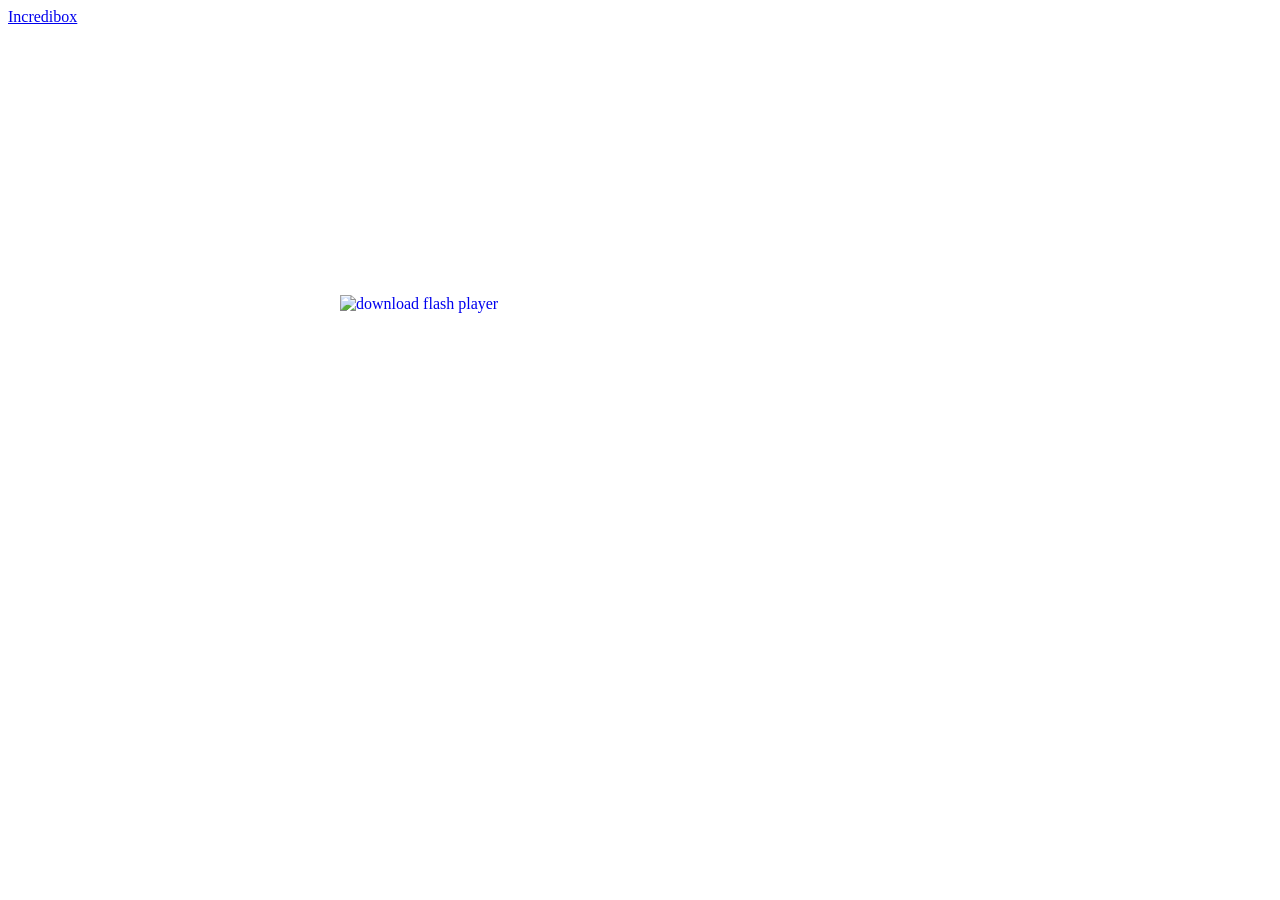
==== v0/index.html @ b1606c8a "Update index.html" ====
<!DOCTYPE html>
<html lang="en">
   <head>
      <meta charset="UTF-8">
      <title>Incredibox - "The original" 2009</title>
      <meta name="description" content="&quot;The original&quot; is the first version of the Flash game Incredibox released in 2009. This version got a FWA (Favourite Website Awards recognising the very best in cutting edge website design).">
      <meta name="author" content="So Far So Good">
      <meta name="copyright" content="http://www.sofarsogood.fr">
      <!--  + + + + + + + + + + + + + + + + + + +   POWERED by INCREDIBOX   + + + + + + + + + + + + + + + + + + + + + +
         + + + + + + + + + + + + + + + + + + + + +  Incredibox © So Far So Good  + + + + + + + + + + + + + + + + + + + + +
         + + + + + + + + + + + + + + + + + + + + +   http://www.sofarsogood.fr   + + + + + + + + + + + + + + + + + + + + +
         
         
                                                     DMMMMMMMMMMMMMMMMMMMMM~  .                        
                                               . 8MMMMMMMMMMMMMMMMMMMMMMMMMMMMMM,                      
                                           . .DMMMMMMMMMMMMMMMMMMMMMMMMMMMMMMMMMMMM$                   
                                           .MMMMMMMMMMMMMMMMMMMMMMMMMMMMMMMMMMMMMMMMMD                 
                                          NMMMMMMMMMMMMMMMMMMMMMMMMMMMMMMMMMMMMMMMMMMMM~               
                                        :MMMMMMMMMMMMMMMMMMMMMMMMMMMMMMMMMMMMMMMMMMMMMMMM.             
                                       MMMMMMMMMMMMMMMMMMMMMMMMMMMMMMMMMMMMMMMMMMMMMMMMMMM             
                                      MMMMMMMMMMMMMMMMMMMMMMMMMMMMMMMMMMMMMMMMMMMMMMMMMMMMM .          
                                     MMMMMMMMMMMMMMMMMMMMMMMMMMMMMMMMMMMMMMMMMMMMMMMMMMMMMMM           
                                  . MMMMMMMMMMMMMMMMMMMMMMMMMMMMMMMMMMMMMMMMMMMMMMMMMMMMMMMMM .        
                                  .7MMMMMMMMMMMMMMMMMMMMMMMMMMMMMMMMMMMMMMMMMMMMMMMMMMMMMMMMM          
                                   MMMMMMMMMMMMMMMMMMMMMMMMMMMMMMMMMMMMMMMMMMMMMMMMMMMMMMMMMMM.        
                                 .MMMMMMMMMMMMMMMMMMMMMMMMMMMMMMMMMMMMMMMMMMMMMMMMMMMMMMMMMMMM7        
                                 .MMMMMMMMMMMMMMMMMMMMMMMMMMMMMMMMMMMMMMMMMMMMMMMMMMMMMMMMMMMMM        
                                .MMMMMMMMMMMMMMMMMMMMMMMMMMMMMMMMMMMMMMMMMMMMMMMMMMMMMMMMMMMMMM        
                               ..MMMMMMMMMMMMMMMMMMMMMMMMMMMMMMMMMMMMMMMMMMMMMMMMMMMMMMMMMMMMMM~.      
                                .MMMMMMMMMMMMMMMMMMMMMMMMMMMMMMMMMMMMMMMMMMMMMMMMMN    MMMMMMMMM       
                               .ZMMMMMMMMMMMMMMMMMMMMMMMMMMMMMMMMM=MMMMMMMMMMMMO. ..  .MMMMMMMMM       
                                MMMMMMMMMMMMMMMMMMMMMMMMMMMMMMM+. MMMMMMMMMM           MMMMMMMMM       
                               .MMMMMMMMMMMMMMMMMMMMMMMMMMMN    MMMMMMMD .            .MMMMMMMMM       
                                MMMMMMMMMMMMMMMMMMMMMMMM7   ...MMMM? . .  .           .MMMMMMMMM,      
                               .MMMMMMMMMMMMMMMMMMMN.. .      . . .                    MMMMMMMMMM      
                             . DMMMMMMMMMMMMMD..                     .   ...    .      MMMMMMMMMM      
                             :MMMMMMMMMMM=          . .   . .      $MMMMMMMMMMMMM~.    MMMMMMMMMMD     
                            8MMMMMMMMMMMM            ,+ODNDZI      NMMMMMMMMMNNMMMMMMN MMMMMMMMMMM     
                         .,MMD,MMMMMMMMMM       ZMMMMMMMMMMMM      MM?.  ....         .MMMMMMMMMMM$    
                              .MMMMMMMMMM.   ,MMMMMMMMMMD=OMM          :MMMMMMMD  .    MMMMMMMMMMMM.   
                              .MMMMMM MMMMMMMO~M7 ..   . DM..        MM.  . ..  DM.    MMM DMMMMMMMO   
                             .OMMMMM: .MM ...M$.       .   M:      .M .        . .M?   MM...MMMMMMMM~  
                             .MMMMMM= NMM   MN.           ..M      M.             .M  .MMZ  MMMM ?MMM  
                            ..MMMMMMM .?M.  M . .      ...   N. . 7,    .  .   ..  :D  MN..OMMMM  .DMN.
                             MMMMMMMM 8 M.  MMMMMMMMMMMMMMMMMM . .MMMMMMMMMMMMMMMMMMM  M:7 MMMMM+  ....
                            :MMMMMMMMO. MI. MI..?MMMMMMM ..7MM .. MM.  NMMMMMMM...8M. .M  :MMMMMM      
                         ..=MMMMMMMMMM  ~M  OM.  ZMMMMM    M8M=   NMN. .MMMMMM.. +M   MDI.MMMMMMM.     
                         ..MMMMMMMMMMMD.,MZ .OM . ....   .MD MO . DDMZ  .    .  ,MZ   M$ ?MMMMMMM      
                         :MMMMMMMMMMMMMM MM    MM?.    ?MM.  MM  .M?.DMM..  . OMM....IM.8MMMMMMMM.     
                       .MMMM, MMMMMMMMMMMNM?   .. 8MMMD...  .$M.. M. .. ?MMMMD .     MMMMMMMMMMMM..    
                           .IMMMMMMMMMMMMMMM                 :M   M                 MMMMMMMMMMMMM.     
                          ,MMMMMMMMMMMMMMMMM                ..M. .M.                MMMMMMMMMMMMM      
                        ?MMMMMM7  +MMMMMMMMM                . M   M                .MMMMMMMMMMMM?      
                                   MMMMMMMMM                  M   M                ZMMMMMMMMMMMM.      
                                   MMMMMMMMM                  M   M               .MMMMMMMMMMMMM       
                                  .+MMMMMMMM                 .M   M               .MMMMMMMMMMMM        
                                    MMMMMMMM                OZM...M.               MMMMMMMMMMMM..      
                                    $MMMMMMM .              M M  .MN               MMMMMMMMMMM         
                                    .MMMMMMM,.              I7M. .MM               MMMMMMMMMM .        
                                      MMMMMMM .   ,NMMMMMMMMMMM:  MMMMM8          8MMMMMMMMM=          
                                      ,MMMMMMMMMMN, .       . MZ..M. ..$MMM:  . ..MMMMMMM MM.          
                                       DMMMMMM8MMMMMM8+       .M .N.  ..  +MMM=..MMMMMMM8 M..          
                                         M?MMMM..     :DMMMMMMDM. N8MMMMMMMMMMMMMMMM.MM....            
                                             MMMN            ?MMMMMM8.   . .  .MMMD.~Z .               
                                               ~MM                          ..MM:                      
                                               ..ZMM                        MM8  .                     
                                                 . MMM . .             ..=MMM                          
                                                    NMMMM:..... .. . .ZMMMM7                           
                                                   . 8MMMMMMMM8ZODMMMMMMMM...                          
                                                     ..MM. 8MMMMMMMMI.MM+.                             
                                                        IMM . ...   MMI..                              
                                                          IMM8.  ZMMO..                                
                                                            ,MMMMM: .
         
         
         + + + + + + + + + + + + + + + + + + + + + + + + + + + + + + + + + + + + + + + + + + + + + + + + + + + + + + + + +
         + + + + + + + + + + + + + + + + + + + + + + + + + + + + + + + + + + + + + + + + + + + + + + + + + + + + + + + + +
         + + + + + + + + + + + + + + + + + + + + + + + + + + + + + + + + + + + + + + + + + + + + + + + + + + + + + + + -->
      <meta property="og:title" content="INCREDIBOX V1 - &quot;The original&quot;">
      <meta property="og:description" content="The first version of Incredibox created in 2009. Pump it up and chill!">
      <meta property="og:type" content="website">
      <meta property="og:image" content="https://www.incredibox.com/img/share/fb-incredibox-v0.jpg">
      <link href="favicon.ico" type="image/ico" rel="icon">
      <link href="../css/index.css" rel="stylesheet">
      <link href="https://fonts.googleapis.com/css?family=Allan" rel="stylesheet" type="text/css">
      <link href="https://fonts.googleapis.com/css?family=Roboto:100,300,400,700" rel="stylesheet" type="text/css">
      <script type="text/javascript" src="../js/jquery-1.11.1.min.js"></script>
      <!--[if lt IE 10]><script type="text/javascript" src="../js/jquery.placeholder.js"></script><![endif]-->
      <script type="text/javascript" src="../js/TweenMax.min.js"></script>
      <script type="text/javascript" src="../js/easing/EasePack.min.js"></script>
      <script type="text/javascript" src="../js/swfobject.js"></script>
      <script type="text/javascript" src="../js/index.js"></script>
      <script type="text/javascript" src="../js/blockad.js"></script>
	  <style type="text/css">
		.image {
			margin:0;
			padding:0;
			width:600px;
			height:400px;
			left: 50%;
			top: 55%;
			position:absolute;
			margin-left:-300px;
			margin-top:-200px;
			min-width:0px;
			min-height:0px;
		}
		</style>
      <script type="text/javascript">
         var flashversion = "9.0.0";
         var domain = "https://www.incredibox.com/";
         var versionIE = 0;
         
         $(document).ready(function() {
         	if(swfobject.hasFlashPlayerVersion(flashversion)){
         		var flashvars = {};
         		var params = {};
         		params.bgcolor = "#FFFFFF";
         		params.menu = "false";
         		params.quality = "best";
         		params.salign = "T";
         		params.scale = "noscale";
         		params.wmode = "opaque";
         		params.allowfullscreen = "false";
         		params.allowscriptaccess = "always";
         		var attributes = {};
         		swfobject.embedSWF("https://raw.githubusercontent.com/Joalor64GH/Incredibox-Flash/main/v0/index.swf", "flashcontent", "100%", "100%", flashversion, "", flashvars, params, attributes, embedFlashOk)
         	}else{
         		$(".info").show();
         	}
         	init();
         });
         function embedFlashOk(e){
         	// trace(e.success);
         }
      </script>
   </head>
   <body>
      <noscript>
         <script src="https://unpkg.com/@ruffle-rs/ruffle"></script>
         <div id="info-js"> <p>You have to enable JavaScript in your browser settings to access this website</p></div>
      </noscript>
      <div id="bbox">
         <div id="bbox-fd"></div>
         <div id="bbox-body">
            <div id="bbox-click"></div>
         </div>
      </div>
      <!-- ____________________________________________________ -->
      <!-- _____________________________________________ HEADER -->			
      <div id="menu">
         <!-- _____________________________ MENU -->
         <div id="hd-left">
            <a href="../index.html" id="bt1" class="lien"> <div class="title">Incredibox</div> <div class="picto"></div></a>
            <div class="clear"></div>
         </div>
      </div>
      <!-- _____________________________________________________ -->
      <!-- _____________________________________________ CONTENT -->
      <div id="wrap" class="game v0">
        <!-- _____________________________________________ FLASH APP V3 -->
        <div id="flashcontent">
			<a href="http://get.adobe.com/en/flashplayer/" target="_blank"><img class="image" src="need_flash9.png" width="600" height="400" alt="download flash player" border="no"></a>
		</div>
      </div>
   </body>
</html>
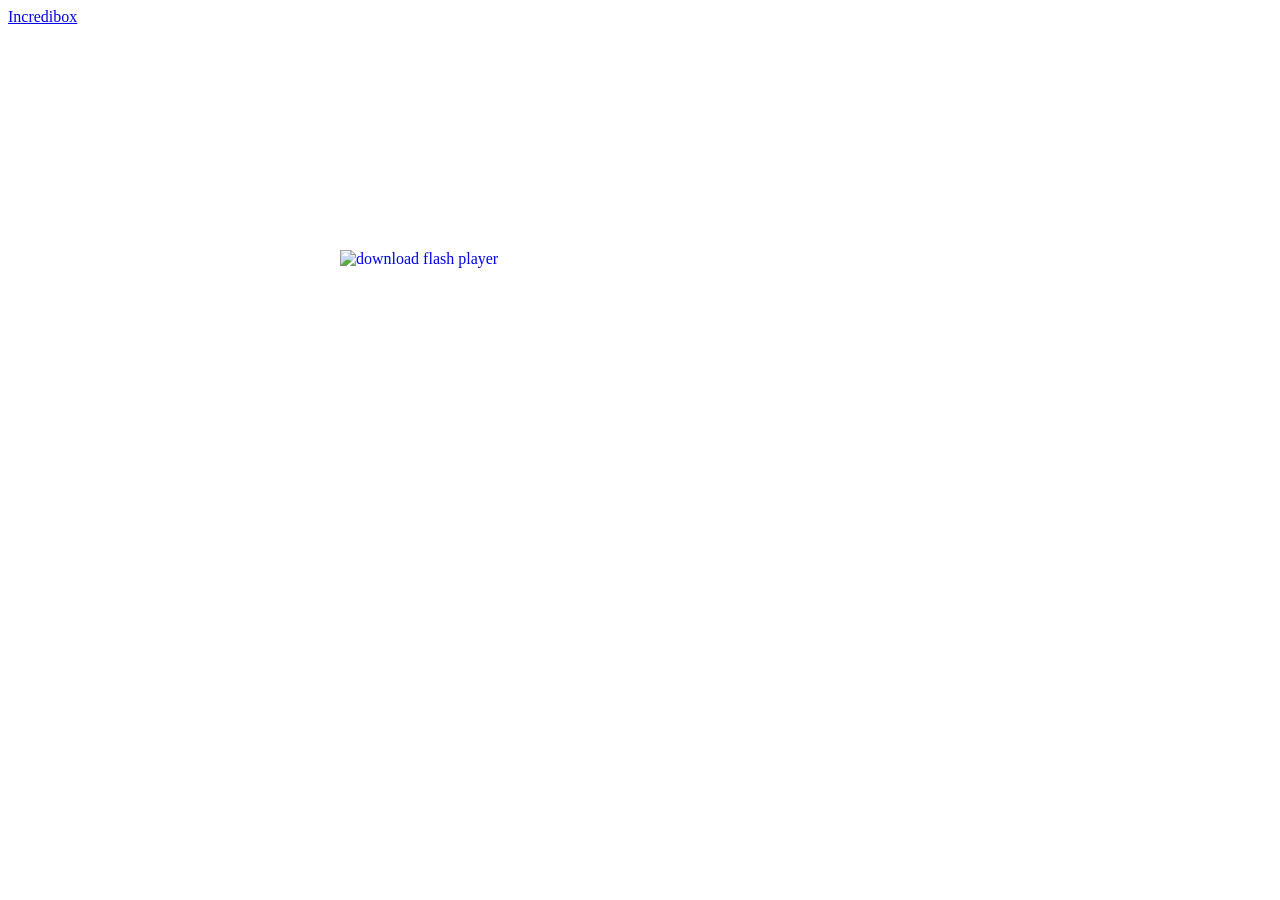
==== commit 9b33844a: "Update index.html" ====
--- a/v0/index.html
+++ b/v0/index.html
@@ -98,7 +98,7 @@
 			width:600px;
 			height:400px;
 			left: 50%;
-			top: 55%;
+			top: 50%;
 			position:absolute;
 			margin-left:-300px;
 			margin-top:-200px;
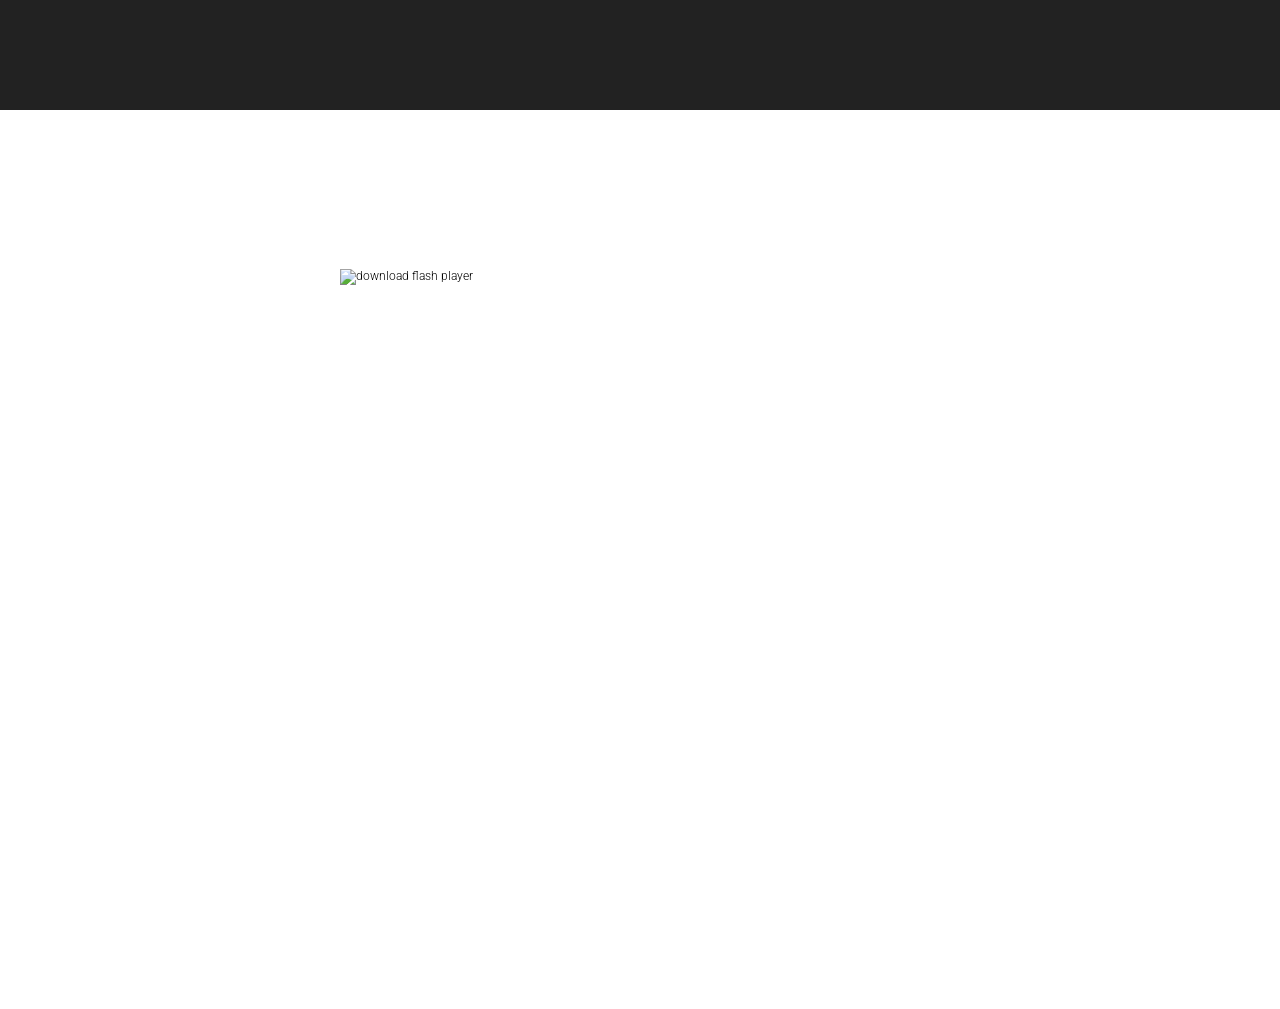
==== commit a4f91b04: "format all files" ====
--- a/v0/index.html
+++ b/v0/index.html
@@ -1,12 +1,12 @@
 <!DOCTYPE html>
 <html lang="en">
-   <head>
-      <meta charset="UTF-8">
-      <title>Incredibox - "The original" 2009</title>
-      <meta name="description" content="&quot;The original&quot; is the first version of the Flash game Incredibox released in 2009. This version got a FWA (Favourite Website Awards recognising the very best in cutting edge website design).">
-      <meta name="author" content="So Far So Good">
-      <meta name="copyright" content="http://www.sofarsogood.fr">
-      <!--  + + + + + + + + + + + + + + + + + + +   POWERED by INCREDIBOX   + + + + + + + + + + + + + + + + + + + + + +
+    <head>
+        <meta charset="UTF-8" />
+        <title>Incredibox - "The original" 2009</title>
+        <meta name="description" content='"The original" is the first version of the Flash game Incredibox released in 2009. This version got a FWA (Favourite Website Awards recognising the very best in cutting edge website design).' />
+        <meta name="author" content="So Far So Good" />
+        <meta name="copyright" content="http://www.sofarsogood.fr" />
+        <!--  + + + + + + + + + + + + + + + + + + +   POWERED by INCREDIBOX   + + + + + + + + + + + + + + + + + + + + + +
          + + + + + + + + + + + + + + + + + + + + +  Incredibox © So Far So Good  + + + + + + + + + + + + + + + + + + + + +
          + + + + + + + + + + + + + + + + + + + + +   http://www.sofarsogood.fr   + + + + + + + + + + + + + + + + + + + + +
          
@@ -76,92 +76,95 @@
          + + + + + + + + + + + + + + + + + + + + + + + + + + + + + + + + + + + + + + + + + + + + + + + + + + + + + + + + +
          + + + + + + + + + + + + + + + + + + + + + + + + + + + + + + + + + + + + + + + + + + + + + + + + + + + + + + + + +
          + + + + + + + + + + + + + + + + + + + + + + + + + + + + + + + + + + + + + + + + + + + + + + + + + + + + + + + -->
-      <meta property="og:title" content="INCREDIBOX V1 - &quot;The original&quot;">
-      <meta property="og:description" content="The first version of Incredibox created in 2009. Pump it up and chill!">
-      <meta property="og:type" content="website">
-      <meta property="og:image" content="https://www.incredibox.com/img/share/fb-incredibox-v0.jpg">
-      <link href="favicon.ico" type="image/ico" rel="icon">
-      <link href="../css/index.css" rel="stylesheet">
-      <link href="https://fonts.googleapis.com/css?family=Allan" rel="stylesheet" type="text/css">
-      <link href="https://fonts.googleapis.com/css?family=Roboto:100,300,400,700" rel="stylesheet" type="text/css">
-      <script type="text/javascript" src="../js/jquery-1.11.1.min.js"></script>
-      <!--[if lt IE 10]><script type="text/javascript" src="../js/jquery.placeholder.js"></script><![endif]-->
-      <script type="text/javascript" src="../js/TweenMax.min.js"></script>
-      <script type="text/javascript" src="../js/easing/EasePack.min.js"></script>
-      <script type="text/javascript" src="../js/swfobject.js"></script>
-      <script type="text/javascript" src="../js/index.js"></script>
-      <script type="text/javascript" src="../js/blockad.js"></script>
-	  <style type="text/css">
-		.image {
-			margin:0;
-			padding:0;
-			width:600px;
-			height:400px;
-			left: 50%;
-			top: 50%;
-			position:absolute;
-			margin-left:-300px;
-			margin-top:-200px;
-			min-width:0px;
-			min-height:0px;
-		}
-		</style>
-      <script type="text/javascript">
-         var flashversion = "9.0.0";
-         var domain = "https://www.incredibox.com/";
-         var versionIE = 0;
-         
-         $(document).ready(function() {
-         	if(swfobject.hasFlashPlayerVersion(flashversion)){
-         		var flashvars = {};
-         		var params = {};
-         		params.bgcolor = "#FFFFFF";
-         		params.menu = "false";
-         		params.quality = "best";
-         		params.salign = "T";
-         		params.scale = "noscale";
-         		params.wmode = "opaque";
-         		params.allowfullscreen = "false";
-         		params.allowscriptaccess = "always";
-         		var attributes = {};
-         		swfobject.embedSWF("https://raw.githubusercontent.com/Joalor64GH/Incredibox-Flash/main/v0/index.swf", "flashcontent", "100%", "100%", flashversion, "", flashvars, params, attributes, embedFlashOk)
-         	}else{
-         		$(".info").show();
-         	}
-         	init();
-         });
-         function embedFlashOk(e){
-         	// trace(e.success);
-         }
-      </script>
-   </head>
-   <body>
-      <noscript>
-         <script src="https://unpkg.com/@ruffle-rs/ruffle"></script>
-         <div id="info-js"> <p>You have to enable JavaScript in your browser settings to access this website</p></div>
-      </noscript>
-      <div id="bbox">
-         <div id="bbox-fd"></div>
-         <div id="bbox-body">
-            <div id="bbox-click"></div>
-         </div>
-      </div>
-      <!-- ____________________________________________________ -->
-      <!-- _____________________________________________ HEADER -->			
-      <div id="menu">
-         <!-- _____________________________ MENU -->
-         <div id="hd-left">
-            <a href="../index.html" id="bt1" class="lien"> <div class="title">Incredibox</div> <div class="picto"></div></a>
-            <div class="clear"></div>
-         </div>
-      </div>
-      <!-- _____________________________________________________ -->
-      <!-- _____________________________________________ CONTENT -->
-      <div id="wrap" class="game v0">
-        <!-- _____________________________________________ FLASH APP V3 -->
-        <div id="flashcontent">
-			<a href="http://get.adobe.com/en/flashplayer/" target="_blank"><img class="image" src="need_flash9.png" width="600" height="400" alt="download flash player" border="no"></a>
-		</div>
-      </div>
-   </body>
+        <meta property="og:title" content='INCREDIBOX V1 - "The original"' />
+        <meta property="og:description" content="The first version of Incredibox created in 2009. Pump it up and chill!" />
+        <meta property="og:type" content="website" />
+        <meta property="og:image" content="https://www.incredibox.com/img/share/fb-incredibox-v0.jpg" />
+        <link href="favicon.ico" type="image/ico" rel="icon" />
+        <link href="../css/index.css" rel="stylesheet" />
+        <link href="https://fonts.googleapis.com/css?family=Allan" rel="stylesheet" type="text/css" />
+        <link href="https://fonts.googleapis.com/css?family=Roboto:100,300,400,700" rel="stylesheet" type="text/css" />
+        <script type="text/javascript" src="../js/jquery-1.11.1.min.js"></script>
+        <!--[if lt IE 10]><script type="text/javascript" src="../js/jquery.placeholder.js"></script><![endif]-->
+        <script type="text/javascript" src="../js/TweenMax.min.js"></script>
+        <script type="text/javascript" src="../js/easing/EasePack.min.js"></script>
+        <script type="text/javascript" src="../js/swfobject.js"></script>
+        <script type="text/javascript" src="../js/index.js"></script>
+        <script type="text/javascript" src="../js/blockad.js"></script>
+        <style type="text/css">
+            .image {
+                margin: 0;
+                padding: 0;
+                width: 600px;
+                height: 400px;
+                left: 50%;
+                top: 40%;
+                position: absolute;
+                margin-left: -300px;
+                margin-top: -200px;
+                min-width: 0px;
+                min-height: 0px;
+            }
+        </style>
+        <script type="text/javascript">
+            var flashversion = "9.0.0";
+            var domain = "https://www.incredibox.com/";
+            var versionIE = 0;
+
+            $(document).ready(function () {
+                if (swfobject.hasFlashPlayerVersion(flashversion)) {
+                    var flashvars = {};
+                    var params = {};
+                    params.bgcolor = "#FFFFFF";
+                    params.menu = "false";
+                    params.quality = "best";
+                    params.salign = "T";
+                    params.scale = "noscale";
+                    params.wmode = "opaque";
+                    params.allowfullscreen = "false";
+                    params.allowscriptaccess = "always";
+                    var attributes = {};
+                    swfobject.embedSWF("https://raw.githubusercontent.com/Joalor64GH/Incredibox-Flash/main/v0/index.swf", "flashcontent", "100%", "100%", flashversion, "", flashvars, params, attributes, embedFlashOk);
+                } else {
+                    $(".info").show();
+                }
+                init();
+            });
+            function embedFlashOk(e) {
+                // trace(e.success);
+            }
+        </script>
+    </head>
+    <body>
+        <script src="https://unpkg.com/@ruffle-rs/ruffle"></script>
+        <noscript>
+            <div id="info-js"><p>You have to enable JavaScript in your browser settings to access this website</p></div>
+        </noscript>
+        <div id="bbox">
+            <div id="bbox-fd"></div>
+            <div id="bbox-body">
+                <div id="bbox-click"></div>
+            </div>
+        </div>
+        <!-- ____________________________________________________ -->
+        <!-- _____________________________________________ HEADER -->
+        <div id="menu">
+            <!-- _____________________________ MENU -->
+            <div id="hd-left">
+                <a href="../index.html" id="bt1" class="lien">
+                    <div class="title">Incredibox</div>
+                    <div class="picto"></div>
+                </a>
+                <div class="clear"></div>
+            </div>
+        </div>
+        <!-- _____________________________________________________ -->
+        <!-- _____________________________________________ CONTENT -->
+        <div id="wrap" class="game v0">
+            <!-- _____________________________________________ FLASH APP V3 -->
+            <div id="flashcontent">
+                <a href="http://get.adobe.com/en/flashplayer/" target="_blank"><img class="image" src="need_flash9.png" width="600" height="400" alt="download flash player" border="no" /></a>
+            </div>
+        </div>
+    </body>
 </html>
--- a/css/index.css
+++ b/css/index.css
@@ -0,0 +1,2923 @@
+/* ------------------------------------------------------- *\
+	Powered by Incredibox
+	Incredibox © So Far So Good
+	http://www.sofarsogood.fr
+\* ------------------------------------------------------- */
+
+* {
+    box-sizing: border-box;
+    -moz-box-sizing: border-box;
+    -webkit-box-sizing: border-box;
+}
+
+html,
+body {
+    width: 100%;
+    height: 100%;
+    margin: 0;
+    padding: 0;
+    /*subpixel-antialiased | antialiased | none*/
+    -webkit-font-smoothing: subpixel-antialiased;
+}
+body {
+    font-family: "Roboto", "Sans-serif";
+    font-size: 12px;
+    font-weight: 300;
+    min-width: 1150px;
+}
+#menu {
+    position: relative;
+    z-index: 4;
+    padding: 10px 0px;
+    width: 100%;
+    height: 110px;
+    background-color: #222;
+}
+#wrap {
+    width: 100%;
+    margin: -190px auto 0;
+    height: 100%;
+    text-align: left;
+    clear: both;
+    display: table;
+    position: relative;
+}
+#wrap.v0 {
+    margin: 0px;
+    padding: 0px;
+    margin-top: -1px;
+
+    display: flex;
+    align-items: center;
+    justify-content: center;
+    flex-direction: column;
+}
+#wrap.v0 #bt-share {
+    top: 180px;
+}
+#wrap.v0 #flashContent {
+    margin-top: 110px;
+}
+#footer {
+    clear: both;
+    position: relative;
+    z-index: 3;
+}
+object,
+input,
+a {
+    outline: none;
+}
+a {
+    text-decoration: none;
+    color: inherit;
+}
+a:hover {
+    text-decoration: none;
+}
+img {
+    border: none 0px;
+    font-size: 12px;
+    color: #000;
+}
+.clear {
+    clear: both;
+}
+.noselect {
+    -webkit-touch-callout: none;
+    -webkit-user-select: none;
+    -khtml-user-select: none;
+    -moz-user-select: none;
+    -ms-user-select: none;
+}
+h1,
+h2,
+h3,
+p,
+span {
+    margin: 0px;
+    padding: 0px;
+}
+#info-js {
+    z-index: 9999;
+    position: relative;
+    height: 40px;
+    width: 100%;
+    line-height: 40px;
+    text-align: center;
+    background-color: #e67e22;
+}
+#info-js p {
+    display: inline-block;
+    padding-left: 25px;
+    font-size: 14px;
+    font-weight: 300;
+    color: #fff;
+    background-image: url("../img/mini-warning.png");
+    background-repeat: no-repeat;
+    background-position: left center;
+}
+#cookibarre {
+    overflow: hidden;
+}
+#cookieChoiceInfo {
+    position: relative;
+    z-index: 999999;
+    display: block;
+    margin: 0px;
+    padding: 0px;
+    height: 40px;
+    line-height: 40px;
+    text-align: center;
+    color: #fff;
+    background-color: #2980b9;
+}
+
+/* --------------------------------------------- */
+/* -------------------------------------- HEADER */
+
+#menu #hd-left {
+    position: absolute;
+    left: 30px;
+    height: 90px;
+}
+#menu #hd-left .lien {
+    display: block;
+    width: 80px;
+    height: 90px;
+    float: left;
+    text-decoration: none;
+}
+#menu #hd-left .lien .box-version {
+    width: 116px;
+    margin-top: 10px;
+    text-align: center;
+}
+#menu #hd-left .lien .box-bt {
+    opacity: 0.5;
+    filter: alpha(opacity=50); /* IE8 */
+}
+#menu #hd-left .lien .box-bt:hover,
+#menu #hd-left .lien .click {
+    opacity: 1;
+    filter: alpha(opacity=100);
+}
+#menu #hd-left .lien .picto {
+    width: 60px;
+    height: 60px;
+    margin: 0px auto;
+    margin-top: 2px;
+    background-position: center center;
+    background-repeat: no-repeat;
+}
+#menu #hd-left .lien#bt1 .picto {
+    opacity: 0.6;
+    filter: alpha(opacity=60); /* IE8 */
+}
+#menu #hd-left .lien .title {
+    -webkit-font-smoothing: antialiased;
+    -moz-font-smoothing: antialiased;
+    font-weight: 400;
+    text-transform: uppercase;
+    text-align: center;
+    color: #ccc;
+}
+
+/* ---------------------------------- BT1 MENU MODIF */
+#menu #hd-left .lien#bt1 {
+    margin-right: 10px;
+    margin-top: -39px;
+    width: 116px;
+    height: 180px;
+    background-image: url("../img/menu-bandeau.png");
+    background-repeat: no-repeat;
+    cursor: pointer;
+}
+#menu #hd-left .lien#bt1 .title {
+    position: absolute;
+    width: 116px;
+    top: -10px;
+    color: #333;
+    opacity: 0;
+    filter: alpha(opacity=0);
+}
+#menu #hd-left .lien#bt1 .picto {
+    position: absolute;
+    width: 116px;
+    height: 97px;
+    top: 7px;
+    margin: 0px;
+    margin-left: 0px;
+}
+#menu #hd-left #bt1 .picto {
+    background-image: url("../img/picto-head.png");
+}
+#menu #hd-left #bt2 .picto {
+    background-image: url("../img/picto-top50.png");
+}
+#menu #hd-left #bt3 .picto {
+    background-image: url("../img/picto-goodies.png");
+}
+#menu #hd-left #bt4 .picto {
+    background-image: url("../img/picto-shop.png");
+}
+#menu.mix #hd-left .lien#bt1 {
+    background-image: url("../img/menu-bandeau-bleu.png");
+}
+#menu.mix #hd-left .lien#bt1 .picto {
+    opacity: 1;
+    filter: alpha(opacity=100);
+}
+#menu.mix #hd-left .lien#bt1 .title {
+    color: #fff;
+}
+/* ------------------------------------------------ */
+/* -------------------------------------- MAIN PAGE */
+
+#bt-share {
+    position: absolute;
+    right: 10px;
+    height: 22px;
+    top: 614px;
+    z-index: 5;
+}
+#bt-share .fb-like {
+    float: left;
+    margin-top: 1px;
+}
+#bt-share .bt-share {
+    float: left;
+    width: 60px;
+    height: 22px;
+    margin-left: 10px;
+    cursor: pointer;
+    background-image: url("../img/sprite-share.png");
+}
+#bt-share .bt-share:hover {
+    opacity: 0.7;
+    filter: alpha(opacity=70); /* IE8 */
+}
+#bt-share .bt-share#b_face {
+    background-position: 0px 0px;
+    width: 73px;
+}
+#bt-share .bt-share#b_twit {
+    background-position: 0px -30px;
+    width: 75px;
+}
+#bt-share .bt-share#b_mail {
+    background-position: 0px -60px;
+    width: 71px;
+}
+#bt-share .bt-share#b_more {
+    background-position: 0px -120px;
+    width: 22px;
+}
+#bt-share .bt-share#b_pint {
+    background-position: 0px -150px;
+    width: 69px;
+    width: 0px;
+    margin-left: 0px;
+}
+#bt-share .bt-share#b_stum {
+    background-position: 0px -180px;
+    width: 87px;
+    width: 0px;
+    margin-left: 0px;
+}
+#bt-share .bt-share#b_redd {
+    background-position: 0px -210px;
+    width: 77px;
+    width: 0px;
+    margin-left: 0px;
+}
+#bt-share .bt-share#b_tumb {
+    background-position: 0px -240px;
+    width: 81px;
+    width: 0px;
+    margin-left: 0px;
+}
+
+/*	===========================================================================
+	.______      ___       _______  _______     _______.
+	|   _  \    /   \     /  _____||   ____|   /       |
+	|  |_)  |  /  ^  \   |  |  __  |  |__     |   (----`
+	|   ___/  /  /_\  \  |  | |_ | |   __|     \   \    
+	|  |     /  _____  \ |  |__| | |  |____.----)   |   
+	| _|    /__/     \__\ \______| |_______|_______/    
+
+	=========================================================================== */
+
+.margeT {
+    margin-top: 40px;
+}
+.margeR {
+    margin-right: 20px;
+}
+
+.middle {
+    width: 1000px;
+    margin: 0 auto;
+}
+.tab {
+    height: 13px;
+    border-bottom: 1px solid #ccc;
+    margin-bottom: 17px;
+    text-align: center;
+}
+.tab-text {
+    height: 16px;
+    padding: 5px 15px;
+    display: inline-block;
+    -webkit-font-smoothing: antialiased;
+    -moz-osx-font-smoothing: grayscale;
+    font-weight: 300;
+    font-size: 12px;
+    color: #999;
+    background-color: #fff;
+}
+.bloc1 {
+    position: relative;
+    float: left;
+    width: 1000px;
+    overflow: hidden;
+}
+.bloc2 {
+    position: relative;
+    float: left;
+    width: 490px;
+    overflow: hidden;
+}
+.left {
+    margin-right: 20px;
+}
+.accroche {
+    padding-top: 10px;
+    text-align: center;
+}
+.white .lineP span:after {
+    border-top-color: #ffffff;
+}
+.white .lineP span {
+    border-color: #bbb;
+}
+.black .lineP span:after {
+    border-top-color: #000;
+}
+.black .lineP span {
+    border-color: #444;
+}
+.accroche span {
+    /*border:1px solid #FF0000;*/
+
+    display: block;
+    margin-bottom: 8px;
+    height: 50px;
+    line-height: 50px;
+    -webkit-font-smoothing: antialiased;
+    -moz-osx-font-smoothing: grayscale;
+    font-weight: 400;
+    text-transform: uppercase;
+    font-size: 18px;
+    color: #999;
+}
+.lineP {
+    position: relative;
+    width: 1000px;
+    height: 10px;
+    opacity: 0.7;
+    filter: alpha(opacity=70);
+}
+.lineP span {
+    display: inline-block;
+    height: 10px;
+    vertical-align: top;
+}
+.lineP span:last-child {
+    margin-left: 10px;
+    margin-left: 0px\9; /* <= IE9 */
+}
+.lineP span:first-child {
+    margin-right: 10px;
+    margin-right: 0px\9; /* <= IE9 */
+}
+.lineP .trait {
+    border-top-width: 1px;
+    border-top-style: solid;
+    width: 490px;
+    width: 500px\9; /* <= IE9 */
+    height: 10px;
+    opacity: 0.7;
+    filter: alpha(opacity=70);
+}
+.lineP .pointe {
+    display: none\9; /* <= IE9 */
+}
+.lineP .pointe:after,
+.lineP .pointe:before {
+    position: absolute;
+    content: " ";
+    border: solid transparent;
+}
+.lineP .pointe:after {
+    border-top-color: #dcdcdc;
+    border-width: 10px;
+    margin-left: -10px;
+}
+.lineP .pointe:before {
+    border-top-color: inherit;
+    border-width: 11px;
+    margin-left: -11px;
+}
+.blocInfo {
+    position: relative;
+    margin: 20px 0px;
+    border-radius: 10px;
+    behavior: url("../css/pie/PIE.htc"); /* IE8 */
+    font-size: 14px;
+    font-weight: 300;
+    color: #25447f;
+    background-image: url("../img/spot-info.png");
+    background-repeat: no-repeat;
+    background-position: 20px 20px;
+    background-color: #eee;
+}
+.blocInfo span {
+    display: block;
+    padding: 20px 20px 20px 70px;
+}
+.blocInfo span p.petit {
+    margin: 5px 0px 10px 0px;
+    padding: 0px;
+    display: block;
+    font-size: 12px;
+    line-height: 17px;
+    color: #666;
+}
+
+/*	===========================================================================
+	 __    __   _______     ___       _______   _______ .______      
+	|  |  |  | |   ____|   /   \     |       \ |   ____||   _  \     
+	|  |__|  | |  |__     /  ^  \    |  .--.  ||  |__   |  |_)  |    
+	|   __   | |   __|   /  /_\  \   |  |  |  ||   __|  |      /     
+	|  |  |  | |  |____ /  _____  \  |  '--'  ||  |____ |  |\  \----.
+	|__|  |__| |_______/__/     \__\ |_______/ |_______|| _| `._____|
+
+	=========================================================================== */
+
+.head {
+    position: relative;
+    margin-top: 190px;
+    height: 240px;
+    background-repeat: no-repeat;
+    background-position: top center;
+    background-color: #000;
+}
+.head .middle {
+    position: relative;
+    height: 250px;
+}
+.head #head-title {
+    width: 500px;
+    margin: 0 auto;
+    color: #fff;
+    text-align: center;
+    text-shadow: 0px -1px 0px #162035;
+}
+.head h1 {
+    margin: 0px;
+    padding-top: 55px;
+    -webkit-font-smoothing: antialiased;
+    -moz-osx-font-smoothing: grayscale;
+    font-family: "Allan", Sans-serif;
+    font-weight: normal;
+    font-size: 80px;
+    line-height: 80px;
+    background-repeat: no-repeat;
+    background-image: url("../img/title-note.png");
+    background-position: 390px 35px;
+}
+.head p {
+    margin: 0px 0px 16px 0px;
+    -webkit-font-smoothing: antialiased;
+    -moz-osx-font-smoothing: grayscale;
+    text-shadow: none;
+    font-weight: 300;
+    font-size: 18px;
+}
+.head a.bt-store {
+    display: block;
+    position: absolute;
+    bottom: 20px;
+    left: 30px;
+    width: 159px;
+    height: 47px;
+}
+.head a.bt-store#bt-playstore {
+    left: 209px;
+}
+.game .head a.bt-store {
+    bottom: 20px;
+}
+
+.home .head {
+    background-image: url("../img/header-home.jpg");
+}
+.top50 .head {
+    background-image: url("../img/header-top50.jpg");
+}
+.goodies .head {
+    background-image: url("../img/header-goodies.jpg");
+}
+.shop .head {
+    background-image: url("../img/header-shop.jpg");
+}
+.download .head {
+    background-image: url("../img/header-download.jpg");
+}
+.v1 .head {
+    background-image: url("../img/header-v1.jpg");
+}
+.v2 .head {
+    background-image: url("../img/header-v2.jpg");
+}
+.v3 .head {
+    background-image: url("../img/header-v3.jpg");
+}
+.v4 .head {
+    background-image: url("../img/header-v4.jpg");
+}
+
+.home h1 {
+    background-position: 390px 35px;
+}
+.top50 h1 {
+    background-position: 355px 35px;
+}
+.goodies h1 {
+    background-position: 350px 35px;
+}
+.shop h1 {
+    background-position: 330px 35px;
+}
+
+.bt-store {
+    display: block;
+    /*width: 159px;
+	height: 47px;*/
+    background-image: url("../img/bt-store.png");
+    background-repeat: no-repeat;
+    background-size: 300%;
+    background-position: 0px 0px;
+    text-decoration: none;
+    cursor: pointer;
+}
+.bt-store#bt-playstore {
+    background-position: 50% 0%;
+}
+.bt-store#bt-amazon {
+    background-position: 100% 0%;
+}
+
+/*	===========================================================================
+	 __    __    ______   .___  ___.  _______ 
+	|  |  |  |  /  __  \  |   \/   | |   ____|
+	|  |__|  | |  |  |  | |  \  /  | |  |__   
+	|   __   | |  |  |  | |  |\/|  | |   __|  
+	|  |  |  | |  `--'  | |  |  |  | |  |____ 
+	|__|  |__|  \______/  |__|  |__| |_______|
+
+	=========================================================================== */
+
+/* ---------------------------------- SELECT GAME */
+
+.home #select {
+    /*border:1px solid red; */
+    display: flex;
+    align-items: center;
+    justify-content: space-between;
+
+    width: 1020px;
+    height: 250px;
+    padding: 0px;
+    margin-top: 80px;
+    margin-bottom: 60px;
+    text-align: center;
+}
+.home .game {
+    /*border:1px solid green;*/
+
+    display: block;
+    position: relative;
+    width: 162px;
+    height: 250px;
+    text-align: center;
+    text-decoration: none;
+}
+.home .game .rond {
+    /*border:1px solid red;*/
+
+    position: relative;
+    width: 162px;
+    height: 162px;
+    clip-path: circle(70px at center);
+    -webkit-clip-path: circle(70px at center);
+    transition: clip-path 0.2s cubic-bezier(0.55, 0.055, 0.675, 0.19);
+    -webkit-transition: -webkit-clip-path 0.2s cubic-bezier(0.55, 0.055, 0.675, 0.19);
+}
+.home .game .rond .icon {
+    position: absolute;
+    width: 162px;
+    height: 162px;
+    background-image: url("../img/home-v.png");
+    background-size: 972px 162px;
+}
+.home .game .info {
+    position: absolute;
+    width: 100%;
+    transition: all 0.15s ease-out 0.1s;
+    -webkit-transition: all 0.15s ease-out 0.1s;
+}
+.home .game .info .title {
+    width: 100%;
+    -webkit-font-smoothing: antialiased;
+    -moz-osx-font-smoothing: grayscale;
+    font-family: "Allan";
+    font-size: 28px;
+}
+.home .game .info .year {
+    width: 100%;
+    font-size: 14px;
+    font-weight: 300;
+    margin-top: 3px;
+    color: #7d7d7d;
+}
+.home .game .play {
+    top: 234px;
+    margin-top: 5px;
+    font-size: 18px;
+    font-weight: 300;
+    text-transform: uppercase;
+    opacity: 0;
+    filter: alpha(opacity=0);
+    transform: translateY(20px);
+    transition: all 0.15s ease-out 0s;
+    -webkit-transition: all 0.15s ease-out 0s;
+}
+.home .game .p1 {
+    position: absolute;
+    top: 10px;
+    right: 10px;
+    width: 35px;
+    height: 35px;
+    line-height: 36px;
+    border-radius: 50%;
+    behavior: url("../css/pie/PIE.htc"); /* IE8 */
+    text-align: center;
+    background-color: #dcdcdc;
+    transition: all 0.2s cubic-bezier(0.55, 0.055, 0.675, 0.19);
+    -webkit-transition: all 0.2s cubic-bezier(0.55, 0.055, 0.675, 0.19);
+    transform-origin: bottom left;
+}
+.home .game#appv5 .p1,
+.home .game#appv6 .p1 {
+    background-image: url("../img/svg-cadenas.svg");
+    background-size: 27px;
+    background-repeat: no-repeat;
+    background-position: center -30px;
+}
+.home .game .p1 span {
+    display: block;
+    font-size: 16px;
+    font-weight: 300;
+    color: #fff;
+    transition: opacity 0.2s ease 0.2s;
+    -webkit-transition: opacity 0.2s ease 0.2s;
+}
+
+/* ----- HOVER BT HOME */
+
+.home .game:hover .rond {
+    clip-path: circle(81px at center);
+    -webkit-clip-path: circle(81px at center);
+    transition: clip-path 0.2s cubic-bezier(0.175, 0.885, 0.32, 1.275);
+    -webkit-transition: -webkit-clip-path 0.2s cubic-bezier(0.175, 0.885, 0.32, 1.275);
+}
+.home .game:hover .info {
+    opacity: 0;
+    transform: translateY(10px);
+    transition: all 0.15s ease-out 0s;
+    -webkit-transition: all 0.15s ease-out 0s;
+}
+.home .game:hover .play {
+    opacity: 1;
+    transform: translateY(6px);
+    transition: all 0.15s ease-out 0.1s;
+    -webkit-transition: all 0.15s ease-out 0.1s;
+}
+.home .game#appv1:hover .p1 {
+    background-color: #5f5f5f;
+    background-position: center center;
+    transform: scale(1.3);
+    transition: all 0.2s cubic-bezier(0.175, 0.885, 0.32, 1.275);
+    -webkit-transition: all 0.2s cubic-bezier(0.175, 0.885, 0.32, 1.275);
+}
+.home .game#appv2:hover .p1 {
+    background-color: #c32d2d;
+    background-position: center center;
+    transform: scale(1.3);
+    transition: all 0.2s cubic-bezier(0.175, 0.885, 0.32, 1.275);
+    -webkit-transition: all 0.2s cubic-bezier(0.175, 0.885, 0.32, 1.275);
+}
+.home .game#appv3:hover .p1 {
+    background-color: #3c646e;
+    background-position: center center;
+    transform: scale(1.3);
+    transition: all 0.2s cubic-bezier(0.175, 0.885, 0.32, 1.275);
+    -webkit-transition: all 0.2s cubic-bezier(0.175, 0.885, 0.32, 1.275);
+}
+.home .game#appv4:hover .p1 {
+    background-color: #ba7b3d;
+    background-position: center center;
+    transform: scale(1.3);
+    transition: all 0.2s cubic-bezier(0.175, 0.885, 0.32, 1.275);
+    -webkit-transition: all 0.2s cubic-bezier(0.175, 0.885, 0.32, 1.275);
+}
+.home .game#appv5:hover .p1 {
+    background-color: #41a032;
+    background-position: center center;
+    transform: scale(1.3);
+    transition: all 0.2s cubic-bezier(0.175, 0.885, 0.32, 1.275);
+    -webkit-transition: all 0.2s cubic-bezier(0.175, 0.885, 0.32, 1.275);
+}
+.home .game#appv6:hover .p1 {
+    background-color: #825fd2;
+    background-position: center center;
+    transform: scale(1.3);
+    transition: all 0.2s cubic-bezier(0.175, 0.885, 0.32, 1.275);
+    -webkit-transition: all 0.2s cubic-bezier(0.175, 0.885, 0.32, 1.275);
+}
+
+.home .game#appv5:hover .rond .icon {
+    opacity: 0.5;
+}
+.home .game#appv6:hover .rond .icon {
+    opacity: 0.5;
+}
+.home .game#appv5:hover .p1 span {
+    opacity: 0;
+    transition: opacity 0.1s ease;
+    -webkit-transition: opacity 0.1s ease;
+}
+.home .game#appv6:hover .p1 span {
+    opacity: 0;
+    transition: opacity 0.1s ease;
+    -webkit-transition: opacity 0.1s ease;
+}
+
+/* ----- COLOR / BORDER / BCK-IMG BT HOME */
+
+.home .game#appv1 {
+    color: #5f5f5f;
+    border-color: #5f5f5f;
+}
+.home .game#appv2 {
+    color: #c32d2d;
+    border-color: #c32d2d;
+}
+.home .game#appv3 {
+    color: #3c646e;
+    border-color: #3c646e;
+}
+.home .game#appv4 {
+    color: #ba7b3d;
+    border-color: #ba7b3d;
+}
+.home .game#appv5 {
+    color: #41a032;
+    border-color: #41a032;
+}
+.home .game#appv6 {
+    color: #825fd2;
+    border-color: #825fd2;
+}
+
+.home .game#appv1 .rond .icon {
+    background-position: 0px 0px;
+}
+.home .game#appv2 .rond .icon {
+    background-position: -162px 0px;
+}
+.home .game#appv3 .rond .icon {
+    background-position: -324px 0px;
+}
+.home .game#appv4 .rond .icon {
+    background-position: -486px 0px;
+}
+.home .game#appv5 .rond .icon {
+    background-position: -648px 0px;
+}
+.home .game#appv6 .rond .icon {
+    background-position: -810px 0px;
+}
+
+/* ---------------------------------- LES STATS */
+
+#stats {
+    background-color: #dcdcdc;
+    text-align: center;
+}
+#stats .accroche {
+    padding-bottom: 40px;
+}
+#stats .accroche span {
+    color: #8391aa;
+}
+#stats .mini-box {
+    /*border: 1px solid #000000;*/
+
+    position: relative;
+    display: inline-block;
+    margin: 0px 40px;
+    margin-top: 30px;
+    width: 230px;
+    height: 80px;
+    font-size: 14px;
+    font-weight: 300;
+    color: #8e98ad;
+    text-transform: uppercase;
+}
+#stats .mini-box .picto {
+    /*border: 1px solid #000000;*/
+
+    position: absolute;
+    width: 75px;
+    height: 75px;
+    background-repeat: no-repeat;
+    background-image: url("../img/picto-stats.png");
+}
+#stats .mini-box#nb-fan .picto {
+    background-position: 0px 0px;
+}
+#stats .mini-box#nb-rec .picto {
+    background-position: -75px 0px;
+}
+#stats .mini-box#nb-play .picto {
+    background-position: -150px 0px;
+}
+
+#stats .mini-box .number {
+    /*border: 1px solid #000000;*/
+
+    position: absolute;
+    left: 90px;
+    height: 50px;
+    font-size: 40px;
+    font-weight: 100;
+}
+#stats .mini-box .text {
+    /*border: 1px solid #000000;*/
+
+    position: absolute;
+    left: 90px;
+    top: 47px;
+    height: 20px;
+}
+
+/* ---------------------------------- TEXTE BIO INCREDIBOX */
+
+.bio {
+    /*	border: 1px solid #0000AA; */
+
+    display: flex;
+    align-items: flex-start;
+    justify-content: space-around;
+
+    text-align: justify;
+    padding: 40px 0px 80px 0px;
+}
+
+.bio p {
+    /*border: 1px solid #FF0000;*/
+
+    -webkit-font-smoothing: auto;
+    display: block;
+
+    width: 460px;
+    font-weight: 300;
+    font-size: 16px;
+    line-height: 21px;
+    color: #8391aa;
+}
+
+/* ---------------------------------- TEXTES BEST */
+
+#best {
+    width: 100%;
+    background-color: #333;
+}
+
+#best .middle {
+    padding-top: 70px;
+    padding-bottom: 60px;
+}
+
+#best .middle #diapo-best {
+    /*border: 1px solid #0000EE;*/
+
+    position: relative;
+    width: 1000px;
+    height: 100px;
+    text-align: center;
+}
+#best .middle #diapo-best .phrase {
+    /*border: 1px solid #FF0000;*/
+
+    display: none;
+    position: absolute;
+    margin-top: 20px;
+    margin-left: 20px;
+    width: 100%;
+    color: #ddd;
+    opacity: 0;
+    filter: alpha(opacity=0);
+}
+#best .middle #diapo-best .br {
+    margin-top: 0px;
+}
+#best .middle #diapo-best .phrase#phrase1 {
+    display: block;
+    margin-left: 0px;
+    opacity: 1;
+    filter: alpha(opacity=100);
+}
+#best .middle #diapo-best .punchline {
+    /*border: 1px solid #FF0000;*/
+
+    margin-bottom: 8px;
+    font-size: 25px;
+    font-style: italic;
+    font-weight: 300;
+}
+#best .middle #diapo-best .author {
+    /*border: 1px solid #0000EE;*/
+
+    display: block;
+    -webkit-font-smoothing: antialiased;
+    -moz-osx-font-smoothing: grayscale;
+    text-decoration: none;
+    font-size: 16px;
+    font-weight: 700;
+    color: #777;
+}
+#best .middle #diapo-best .nav {
+    position: absolute;
+    width: 40px;
+    height: 40px;
+    top: 30px;
+    background-image: url("../img/nav-best.png");
+    cursor: pointer;
+    opacity: 0.2;
+    filter: alpha(opacity=20);
+}
+#best .middle #diapo-best .nav:hover {
+    opacity: 0.6;
+    filter: alpha(opacity=60);
+}
+#best .middle #diapo-best .nav#nav-right {
+    right: 0px;
+    background-position: -40px 0px;
+}
+#best #diapo-point {
+    margin-top: 10px;
+    text-align: center;
+}
+#best #diapo-point div {
+    display: inline-block;
+    margin-right: 10px;
+    width: 10px;
+    height: 10px;
+    border-radius: 6px;
+    behavior: url("../css/pie/PIE.htc"); /* IE8 */
+    border: 1px solid #555;
+    cursor: pointer;
+}
+#best #diapo-point div:hover {
+    border: 1px solid #666;
+    background-color: #666;
+}
+#best #diapo-point div.light {
+    border: 1px solid #666;
+    background-color: #666;
+}
+
+/* ---------------------------------- FOLLOW BIG */
+
+#big-follow {
+    background-color: #e0dfda;
+    padding-bottom: 35px;
+}
+#big-follow .middle {
+    /*border: 1px solid #00AA00;*/
+
+    text-align: center;
+}
+#big-follow .accroche {
+    padding-bottom: 40px;
+}
+#big-follow .middle .button {
+    /*border: 1px solid #00AA00;*/
+
+    display: inline-block;
+    margin: 0 10px;
+    width: 100px;
+    text-align: center;
+    color: #888;
+    cursor: pointer;
+}
+#big-follow .middle .button:hover {
+    color: #25447f;
+}
+#big-follow .middle .button .picto {
+    /*border:1px solid #FF0000;*/
+
+    margin: 0 auto;
+    width: 50px;
+    height: 50px;
+    background-image: url("../img/sprite-follow-big.png");
+}
+#big-follow .middle .button#face .picto {
+    background-position: 0px 0px;
+}
+#big-follow .middle .button#twit .picto {
+    background-position: -50px 0px;
+}
+#big-follow .middle .button#inst .picto {
+    background-position: -250px 0px;
+}
+#big-follow .middle .button#yout .picto {
+    background-position: -100px 0px;
+}
+#big-follow .middle .button#news .picto {
+    background-position: -150px 0px;
+}
+#big-follow .middle .button#shop .picto {
+    background-position: -200px 0px;
+}
+
+#big-follow .middle .button#face:hover .picto {
+    background-position: 0px -50px;
+}
+#big-follow .middle .button#twit:hover .picto {
+    background-position: -50px -50px;
+}
+#big-follow .middle .button#inst:hover .picto {
+    background-position: -250px -50px;
+}
+#big-follow .middle .button#yout:hover .picto {
+    background-position: -100px -50px;
+}
+#big-follow .middle .button#news:hover .picto {
+    background-position: -150px -50px;
+}
+#big-follow .middle .button#shop:hover .picto {
+    background-position: -200px -50px;
+}
+
+#big-follow .middle .button .txt {
+    /*border:1px solid #FF0000;*/
+    margin: 0 auto;
+    padding-top: 7px;
+    height: 20px;
+    -webkit-font-smoothing: antialiased;
+    -moz-osx-font-smoothing: grayscale;
+    font-size: 12px;
+    font-weight: 400;
+
+    text-transform: uppercase;
+}
+
+/*	===========================================================================
+	  _______      ___      .___  ___.  _______ 
+	 /  _____|    /   \     |   \/   | |   ____|
+	|  |  __     /  ^  \    |  \  /  | |  |__   
+	|  | |_ |   /  /_\  \   |  |\/|  | |   __|  
+	|  |__| |  /  _____  \  |  |  |  | |  |____ 
+	 \______| /__/     \__\ |__|  |__| |_______|
+	                                            
+	=========================================================================== */
+
+/* ---------------------------------- GAME HEADER */
+
+.game #ad-bottom .lineP {
+    margin-bottom: 15px;
+}
+
+.game .head {
+    height: 240px;
+    position: relative;
+    color: #fff;
+}
+.game .head #head-title {
+    position: relative;
+}
+.game .cache {
+    position: absolute;
+    bottom: 0;
+    width: 100%;
+    height: 10px;
+    overflow: hidden;
+    border-color: #fff;
+}
+.game .cache #cache-l {
+    position: absolute;
+    left: 0px;
+    width: 50%;
+    height: 0px;
+    border: 10px;
+    border-color: inherit;
+    border-style: solid;
+
+    border-top: none;
+    border-right: 10px solid transparent;
+}
+.game .cache #cache-r {
+    position: absolute;
+    right: 0px;
+    width: 50%;
+    height: 0px;
+    border: 10px;
+    border-color: inherit;
+    border-style: solid;
+    border-top: none;
+    border-left: 10px solid transparent;
+}
+
+.game .head #head-title {
+    -webkit-font-smoothing: antialiased;
+    -moz-osx-font-smoothing: grayscale;
+}
+.game .head #head-title h1 {
+    /*border:1px solid #FF0000;*/
+
+    padding-top: 40px;
+    font-size: 35px;
+    line-height: 30px;
+    text-shadow: none;
+    background: none;
+    opacity: 0.7;
+    filter: alpha(opacity=70);
+}
+.game .head #head-title p {
+    /*border:1px solid #FF0000;*/
+
+    margin: 0px;
+    padding: 0px;
+    text-shadow: none;
+    font-size: 16px;
+    opacity: 0.7;
+    filter: alpha(opacity=70);
+}
+.game .head #head-title h2 {
+    /*border:1px solid #FF0000;*/
+    padding: 0px;
+    margin: 0px;
+    margin-top: 5px;
+    font-family: "Allan";
+    font-weight: normal;
+    font-size: 90px;
+    line-height: 80px;
+    color: #fff;
+}
+.game .head #head-title span {
+    /*border:1px solid #FF0000;*/
+
+    text-shadow: none;
+    font-size: 20px;
+    font-weight: 300;
+}
+.game .head #head-title .version {
+    display: block;
+    position: absolute;
+    top: 95px;
+    width: 40px;
+    height: 40px;
+    line-height: 40px;
+    border-radius: 20px;
+    behavior: url("../css/pie/PIE.htc"); /* IE8 */
+    font-size: 16px;
+    font-weight: 300;
+    text-align: center;
+    color: #fff;
+    background-color: #000;
+}
+.game.v1 .head #head-title .version {
+    right: 120px;
+}
+.game.v1 .head #head-title h2 {
+    margin-bottom: 10px;
+}
+.game.v1 .head #head-title span {
+    font-size: 18px;
+}
+
+.game.v2 .head #head-title .version {
+    right: 60px;
+}
+.game.v3 .head #head-title .version {
+    right: 95px;
+}
+.game.v4 .head #head-title .version {
+    right: 86px;
+}
+
+.game #box-game {
+    /*border:1px solid #FF0000;*/
+
+    width: 1100px;
+    height: 560px;
+    margin-top: 40px;
+    margin-bottom: 50px;
+}
+.game #box-game #flashContent .info {
+    display: none;
+    padding-top: 35px;
+    text-align: center;
+    font-weight: 300;
+    font-size: 17px;
+    background-image: url("../img/logo-fp.gif");
+    background-repeat: no-repeat;
+    background-position: center top;
+}
+.game #box-game #flashContent .info a {
+    color: #000;
+    text-decoration: underline;
+}
+.game.mix #box-game {
+    margin-top: 230px;
+}
+.game.mix #bt-share {
+    top: 200px;
+}
+
+/* Page REPLAY sur device (smartphone / tablet) */
+body.replayOnDevice {
+    min-width: 0px;
+    background-color: #fafafa;
+}
+.iframebox {
+    overflow: hidden;
+    width: 1024px;
+    height: 0px;
+    padding-bottom: 64%;
+}
+.iframebox iframe {
+    margin: 0;
+    padding: 0;
+    border: 0;
+    transform-origin: top left;
+}
+
+#incredi-banner {
+    position: relative;
+    width: 1000px;
+    height: 212px;
+    background-image: url("../img/banner-download-app.jpg");
+    background-size: 1000px 424px;
+    cursor: pointer;
+}
+#incredi-banner.v5 {
+    background-position: 0px -212px;
+}
+#incredi-banner .bt-download {
+    position: absolute;
+    top: 105px;
+    left: 50px;
+    height: 56px;
+    width: 250px;
+    line-height: 55px;
+    padding-left: 65px;
+    font-size: 23px;
+    text-align: left;
+    text-transform: uppercase;
+    color: #fff;
+    border-radius: 28px;
+    background-image: url("../img/svg-download.svg");
+    background-repeat: no-repeat;
+    background-size: 26px;
+    background-position: 25px center;
+    transition: background-color 0.3s ease;
+}
+#incredi-banner .bt-download:hover {
+    -webkit-animation: backdownup 0.3s ease-in-out;
+    animation: backdownup 0.3s ease-in-out;
+}
+@keyframes backdownup {
+    0% {
+        background-position: 25px center;
+    }
+    33% {
+        background-position: 25px 5px;
+    }
+    66% {
+        background-position: 25px 20px;
+    }
+}
+/* Change color banner v6 */
+#incredi-banner.v5 .bt-download {
+    text-shadow: 0px -1px 1px #498b34;
+    box-shadow: 0px 1px 1px #266323;
+    background-color: #5aaf3c;
+}
+#incredi-banner.v5 .bt-download:hover {
+    background-color: #235023;
+}
+#incredi-banner.v6 .bt-download {
+    text-shadow: 0px -1px 1px #684da6;
+    box-shadow: 0px 1px 1px #3c2067;
+    background-color: #825fd2;
+}
+#incredi-banner.v6 .bt-download:hover {
+    background-color: #2d0f53;
+}
+
+/*	===========================================================================
+	.______     ______    __    __  .___________.  ______   .__   __. 
+	|   _  \   /  __  \  |  |  |  | |           | /  __  \  |  \ |  | 
+	|  |_)  | |  |  |  | |  |  |  | `---|  |----`|  |  |  | |   \|  | 
+	|   _  <  |  |  |  | |  |  |  |     |  |     |  |  |  | |  . `  | 
+	|  |_)  | |  `--'  | |  `--'  |     |  |     |  `--'  | |  |\   | 
+	|______/   \______/   \______/      |__|      \______/  |__| \__| 
+
+	=========================================================================== */
+
+.btround,
+input[type="submit"] {
+    display: inline-block;
+    padding: 0px 20px;
+    height: 34px;
+    line-height: 34px;
+    -webkit-font-smoothing: subpixel-antialiased;
+    font-family: "Roboto", Sans-serif;
+    font-size: 12px;
+    font-weight: 300;
+    color: #fff;
+    text-transform: uppercase;
+    white-space: nowrap;
+    letter-spacing: 1px;
+    background-color: #25447f;
+    border: none;
+    border-radius: 17px;
+    text-overflow: ellipsis;
+    -o-text-overflow: ellipsis;
+    -moz-binding: url("assets/xml/ellipsis.xml#ellipsis");
+    background-repeat: no-repeat;
+    background-position: left center;
+    cursor: pointer;
+    transition: background-color, 0.5s;
+    -webkit-transition: background-color, 0.5s;
+}
+.btround:hover {
+    transition: background-color, 0s;
+    -webkit-transition: background-color, 0s;
+    background-color: #000;
+}
+.btround.bt-send {
+    padding-left: 35px;
+    background-image: url("../img/ic-mail.png");
+}
+.btround.bt-like {
+    padding-left: 35px;
+    background-image: url("../img/ic-like.png");
+}
+.btround.bt-check {
+    padding-left: 35px;
+    background-image: url("../img/ic-check.png");
+}
+.btround.bt-mix {
+    padding-left: 35px;
+    background-image: url("../img/ic-mix.png");
+}
+.btround.bt-download {
+    padding-left: 35px;
+    background-image: url("../img/ic-download.png");
+}
+
+/*	===========================================================================
+	     ___       _______       _______. _______ .__   __.      _______. _______ 
+	    /   \     |       \     /       ||   ____||  \ |  |     /       ||   ____|
+	   /  ^  \    |  .--.  |   |   (----`|  |__   |   \|  |    |   (----`|  |__   
+	  /  /_\  \   |  |  |  |    \   \    |   __|  |  . `  |     \   \    |   __|  
+	 /  _____  \  |  '--'  |.----)   |   |  |____ |  |\   | .----)   |   |  |____ 
+	/__/     \__\ |_______/ |_______/    |_______||__| \__| |_______/    |_______|
+	                                            
+	=========================================================================== */
+
+.box-banner {
+    width: 100%;
+    min-height: 170px;
+    padding: 40px 0px;
+    text-align: center;
+}
+.box-banner.banner-gray {
+    background: #e0dfda;
+}
+
+.banner {
+    margin: 0px auto;
+    text-align: center;
+}
+.banner#ad-header {
+    position: absolute;
+    right: 10px;
+    height: 90px;
+    width: 728px;
+    cursor: pointer;
+    overflow: hidden;
+}
+.banner#ad-big-header {
+    position: absolute;
+    left: 50%;
+    margin-left: -485px;
+    height: 90px;
+    width: 970px;
+    cursor: pointer;
+    overflow: hidden;
+}
+.banner .lineP {
+    margin-bottom: 15px;
+}
+
+/* -------------------------------------- REPLACER BANNIERE */
+
+@media screen and (min-width: 1300px) {
+    .banner#ad-header {
+        left: 545px;
+    }
+}
+
+@media screen and (max-width: 1310px) {
+    .banner#ad-big-header {
+        left: 650px;
+    }
+}
+
+#ad-bottom {
+    padding: 20px 0px;
+}
+#ad-bottom .line {
+    margin-bottom: 15px;
+}
+#ad-bottom .ad-big {
+    margin: 0px auto;
+}
+#ad-bottom .ad-mega {
+    margin: 0px auto;
+}
+#ad-bottom .ad-mid {
+    float: left;
+}
+#ad-bottom .ad-mid.ad-left {
+    margin-right: 20px;
+    margin-left: 22px;
+}
+.home #ad-bottom {
+    background-color: #e0dfda;
+}
+
+/*	===========================================================================
+	 _______   ______     ______   .___________. _______ .______      
+	|   ____| /  __  \   /  __  \  |           ||   ____||   _  \     
+	|  |__   |  |  |  | |  |  |  | `---|  |----`|  |__   |  |_)  |    
+	|   __|  |  |  |  | |  |  |  |     |  |     |   __|  |      /     
+	|  |     |  `--'  | |  `--'  |     |  |     |  |____ |  |\  \----.
+	|__|      \______/   \______/      |__|     |_______|| _| `._____|
+	                                            
+	=========================================================================== */
+
+#footer {
+    height: 60px;
+    line-height: 60px;
+    font-weight: 300;
+    font-size: 13px;
+    color: #888;
+    background: #111;
+}
+#footer .middle {
+    display: flex;
+    align-items: center;
+    justify-content: space-between;
+}
+
+#footer .box,
+#footer .box .inbox {
+    float: left;
+}
+
+/* FOOTER LEFT */
+
+#footer .box#left {
+    /*border:1px solid green;*/
+}
+
+#footer .box#left span {
+    border-right: 1px solid #333;
+    margin: 0px 10px;
+}
+#footer .box#left a {
+    text-decoration: none;
+    color: inherit;
+}
+#footer .box#left a:hover {
+    color: #fff;
+}
+
+/* FOOTER CENTER */
+
+#footer .box#center {
+    width: 380px;
+}
+#footer .box#center #bulle {
+    /*border:1px solid #FF0000;*/
+}
+#footer .box#center #minifollow {
+    height: 25px;
+    margin: 0 10px;
+}
+#footer .box#center #minifollow .button {
+    /*border:1px solid #FF0000;*/
+
+    float: left;
+    display: block;
+    margin-top: 15px;
+    width: 31px;
+    height: 31px;
+    cursor: pointer;
+}
+#footer .box#center #minifollow .button .picto {
+    margin-top: 3px;
+    margin-left: 3px;
+    width: 25px;
+    height: 25px;
+    background-image: url("../img/sprite-follow.png");
+}
+
+#footer .box#center #minifollow .button#face .picto {
+    background-position: 0px 0px;
+}
+#footer .box#center #minifollow .button#twit .picto {
+    background-position: -25px 0px;
+}
+#footer .box#center #minifollow .button#inst .picto {
+    background-position: -100px 0px;
+}
+#footer .box#center #minifollow .button#yout .picto {
+    background-position: -50px 0px;
+}
+#footer .box#center #minifollow .button#news .picto {
+    background-position: -75px 0px;
+}
+#footer .box#center #minifollow .button#face:hover .picto {
+    background-position: 0px -25px;
+}
+#footer .box#center #minifollow .button#twit:hover .picto {
+    background-position: -25px -25px;
+}
+#footer .box#center #minifollow .button#inst:hover .picto {
+    background-position: -100px -25px;
+}
+#footer .box#center #minifollow .button#yout:hover .picto {
+    background-position: -50px -25px;
+}
+#footer .box#center #minifollow .button#news:hover .picto {
+    background-position: -75px -25px;
+}
+
+/* FOOTER RIGHT */
+
+#footer .box#right {
+    float: right;
+    line-height: 60px;
+}
+#footer .box#right #mailjet {
+    text-decoration: none;
+    display: block;
+    margin-left: 5px;
+    width: 80px;
+    height: 60px;
+    background-image: url("../img/logo-mailjet.png");
+    opacity: 0.5;
+    filter: alpha(opacity=50);
+}
+#footer .box#right a#mailjet:hover {
+    opacity: 1;
+    filter: alpha(opacity=100);
+}
+
+/*	=======================================================================================================================
+	.______   .______     ______   ___   ___ 
+	|   _  \  |   _  \   /  __  \  \  \ /  / 
+	|  |_)  | |  |_)  | |  |  |  |  \  V  /  
+	|   _  <  |   _  <  |  |  |  |   >   <   
+	|  |_)  | |  |_)  | |  `--'  |  /  .  \  
+	|______/  |______/   \______/  /__/ \__\ 
+
+	======================================================================================================================= */
+
+#bbox {
+    display: none;
+    position: fixed;
+    top: 0px;
+    left: 0px;
+    width: 100%;
+    height: 100%;
+    z-index: 1000;
+}
+#bbox #bbox-fd {
+    z-index: 1001;
+    position: absolute;
+    width: 100%;
+    height: 100%;
+    background-color: #222;
+}
+#bbox #bbox-body {
+    z-index: 1002;
+    position: absolute;
+    width: 100%;
+    height: 100%;
+}
+#bbox #bbox-body #bbox-click {
+    position: absolute;
+    width: 100%;
+    height: 100%;
+}
+#bbox #bbox-body .popup {
+    display: none;
+    position: absolute;
+    top: 50%;
+    left: 50%;
+}
+
+/* ---------------------------------- POPUP HEAD */
+.popup .popup-head {
+    height: 40px;
+    line-height: 40px;
+    border-radius: 10px 10px 0px 0px;
+    behavior: url("../css/pie/PIE.htc"); /* IE8 */
+    background-color: #555;
+    text-transform: uppercase;
+
+    font-size: 12px;
+    font-weight: 300;
+    text-align: center;
+    color: #fff;
+}
+.popup .popup-head .popup-close {
+    position: absolute;
+    top: 0px;
+    right: 0px;
+    width: 40px;
+    height: 40px;
+    background-image: url("../img/ic-close.png");
+    background-repeat: no-repeat;
+    background-position: center;
+    cursor: pointer;
+}
+.popup .popup-head .popup-close:hover {
+    opacity: 0.6;
+    filter: alpha(opacity=60);
+}
+
+/* ---------------------------------- POPUP BODY */
+.popup .popup-body {
+    padding: 30px;
+    border-radius: 0px 0px 10px 10px;
+    behavior: url("../css/pie/PIE.htc"); /* IE8 */
+    background-color: #ffffff;
+}
+.popup .popup-body a {
+    color: inherit;
+    text-decoration: none;
+    border-bottom-width: 1px;
+    border-bottom-style: solid;
+}
+.popup .popup-body a:hover {
+    text-decoration: none;
+    color: #8391aa;
+}
+.popup .popup-body .btround {
+    float: right;
+}
+
+::-webkit-input-placeholder {
+    color: #777;
+}
+::-moz-placeholder {
+    color: #777;
+} /* firefox 19+ */
+:-ms-input-placeholder {
+    color: #777;
+} /* ie */
+input:-moz-placeholder {
+    color: #777;
+}
+
+input[type="text"] {
+    display: block;
+    padding: 0px 15px;
+    padding-top: 12px\9; /* IE8 hack */
+    padding-top: 0px\9\0; /* IE9 hack */
+
+    margin: 0px 0px 10px 0px;
+    width: 300px;
+    height: 40px;
+    border: none;
+    border-radius: 5px;
+    behavior: url("../css/pie/PIE.htc"); /* IE8 */
+    -moz-osx-font-smoothing: grayscale; /* Firefox */
+    font-family: inherit; /* hack textarea font-family */
+    font-size: 12px;
+    font-weight: 300;
+    color: #333;
+
+    background-color: #ddd;
+}
+input[type="text"]:focus {
+    background-color: #bbb;
+    color: #000;
+}
+.popup .popup-body input:focus,
+.popup .popup-body select:focus {
+    outline-width: 0;
+}
+.popup .popup-body .popup-alert {
+    float: left;
+    color: #555;
+    font-weight: 300;
+}
+/* POPUP PARTAGER INCREDIBOX PAR MAIL */
+#bbox .popup#box-mail {
+    /*border:1px solid #FF0000;*/
+
+    width: 360px;
+    height: 240px;
+}
+/* POPUP PARTAGER INCREDIBOX PAR MAIL DEPUIS LE TOP 50 */
+/* POPUP INSCRIPTION NEWSLETTER */
+#bbox .popup#box-news {
+    /*border:1px solid #FF0000;*/
+
+    width: 360px;
+    height: 300px;
+    margin-left: -180px;
+    margin-top: -200px;
+}
+#bbox .popup#box-news p {
+    margin-top: 10px;
+    padding-top: 10px;
+    border-top: 1px solid #ddd;
+    font-size: 12px;
+    font-weight: 300;
+    color: #999;
+}
+
+/* POPUP VIDEO GOODIES */
+
+#bbox .popup#box-video {
+    /*border:1px solid #FF0000;*/
+    width: 600px;
+    height: 400px;
+}
+
+/* POPUP CAPTCHA */
+
+#bbox .popup#box-captcha {
+    /*border:1px solid #FF0000;*/
+}
+#bbox .popup#box-captcha #hide-captcha {
+    display: none;
+}
+#bbox .popup#box-captcha form {
+    width: 314px;
+}
+#bbox .popup#box-captcha form .btround {
+    margin-top: 10px;
+}
+#bbox .popup#box-captcha form #alert-captcha {
+    margin-top: 7px;
+}
+
+/* POPUP DOWNLOAD THE FULL APP */
+
+#bbox .popup#box-app {
+    width: 770px;
+    text-align: center;
+}
+#bbox .popup#box-app .popup-body {
+    padding: 0px;
+    overflow: hidden;
+    border-radius: 20px;
+}
+#bbox .popup#box-app .popup-close {
+    position: absolute;
+    top: -20px;
+    right: -20px;
+    width: 40px;
+    height: 40px;
+    border-radius: 50%;
+    background-color: black;
+    background-image: url("../img/ic-close.png");
+    background-repeat: no-repeat;
+    background-position: center;
+    cursor: pointer;
+    transition: transform 0.2s ease;
+}
+#bbox .popup#box-app .popup-close:hover {
+    transform: scale(1.2);
+    transition: transform 0s ease;
+}
+#bbox .popup#box-app #head-banner {
+    width: 770px;
+    height: 186px;
+    background-image: url("../img/banner-popup.jpg");
+    background-size: 770px 372px;
+}
+#bbox .popup.v5#box-app #head-banner {
+    background-position: 0px -186px;
+}
+#bbox .popup#box-app #packshot {
+    width: 650px;
+    height: 340px;
+    margin: -50px auto 10px auto;
+    background-image: url("../img/popup-packshot.png");
+    background-size: 650px 340px;
+}
+#bbox .popup#box-app #award {
+    position: absolute;
+    display: block;
+    top: 208px;
+    right: 75px;
+    width: 200px;
+    height: 100px;
+    background-image: url("../img/svg-award.svg");
+    text-decoration: none;
+    border: 0px;
+}
+#bbox .popup#box-app #award:hover {
+    opacity: 0.7;
+}
+#bbox .popup#box-app #box-bt-store {
+    display: flex;
+    justify-content: center;
+    margin-bottom: 40px;
+    width: 100%;
+}
+#bbox .popup#box-app #box-bt-store .bt-store {
+    width: 159px;
+    height: 47px;
+    border: 0px;
+    margin: 0px 10px;
+    text-decoration: none;
+    background-color: transparent;
+}
+#bbox .popup#box-app #box-bt-store .bt-store:hover {
+    opacity: 0.7;
+}
+
+/*	===========================================================================
+	  _______   ______     ______    _______   __   _______     _______.
+	 /  _____| /  __  \   /  __  \  |       \ |  | |   ____|   /       |
+	|  |  __  |  |  |  | |  |  |  | |  .--.  ||  | |  |__     |   (----`
+	|  | |_ | |  |  |  | |  |  |  | |  |  |  ||  | |   __|     \   \    
+	|  |__| | |  `--'  | |  `--'  | |  '--'  ||  | |  |____.----)   |   
+	 \______|  \______/   \______/  |_______/ |__| |_______|_______/    
+	                                            
+	=========================================================================== */
+
+.goodies .page {
+    margin-bottom: 40px;
+}
+
+#img-shop {
+    position: relative;
+    text-decoration: none;
+    display: block;
+    width: 490px;
+    height: 180px;
+    overflow: hidden;
+    background-color: #dcdcdc;
+}
+#img-shop img {
+    position: absolute;
+}
+#img-shop img#shop1 {
+    top: 12px;
+    left: 10px;
+}
+#img-shop img#shop2 {
+    top: 30px;
+    right: 20px;
+}
+#img-shop img#shop3 {
+    top: 180px;
+    right: 20px;
+    opacity: 0;
+    filter: alpha(opacity=0); /* IE8 */
+}
+
+.bloc-thb {
+    position: relative;
+    float: left;
+    width: 235px;
+    height: 180px;
+    overflow: hidden;
+    cursor: pointer;
+}
+.bloc-thb.margeL {
+    margin-left: 20px;
+}
+.bloc-thb.margeT {
+    margin-top: 20px;
+}
+
+.bloc-thb img {
+    position: absolute;
+}
+.bloc-thb .thb-ic {
+    position: absolute;
+    border-radius: 20px;
+    behavior: url("../css/pie/PIE.htc"); /* IE8 */
+    width: 40px;
+    height: 40px;
+    left: 50%;
+    top: 50%;
+    margin-top: -20px;
+    margin-left: -20px;
+    background-image: url("../img/sprite-play.png");
+    opacity: 0.6;
+    filter: alpha(opacity=60); /* IE8 */
+}
+.bloc-thb .thbT,
+.bloc-thb .thbB {
+    position: absolute;
+    background-color: #000;
+    width: 240px;
+    height: 0px;
+}
+.bloc-thb .thbB {
+    bottom: 0px;
+}
+/* ---------------------------------------------------------- */
+/* -------------------------------------- DIAPORAMA WALLPAPER */
+#diapo {
+    position: relative;
+    margin-top: 20px;
+    width: 1000px;
+    height: 500px;
+    overflow: hidden;
+}
+#diapo-body {
+    position: absolute;
+    width: 1000px;
+    height: 500px;
+    overflow: hidden;
+}
+#diapo-box {
+    height: 500px;
+}
+#diapo-box .diapo-img {
+    position: absolute;
+    width: 1000px;
+    height: 500px;
+    left: 1000px;
+    overflow: hidden;
+}
+#diapo-box .diapo-img#wall0 {
+    left: 0px;
+}
+.diapo-nav {
+    position: absolute;
+    width: 34px;
+    height: 34px;
+    border-radius: 20px;
+    behavior: url("../css/pie/PIE.htc"); /* IE8 */
+    margin-top: 233px;
+    background-color: #25447f;
+    background-repeat: no-repeat;
+    cursor: pointer;
+}
+.diapo-nav:hover {
+    background-color: #000000;
+}
+#diapo-navL {
+    background-position: -1px center;
+    background-image: url("../img/ic-left.png");
+    margin-left: 0px;
+    opacity: 0;
+    filter: alpha(opacity=0); /* IE8 */
+}
+#diapo-navR {
+    background-position: 1px center;
+    background-image: url("../img/ic-right.png");
+    margin-left: 966px;
+    opacity: 0;
+    filter: alpha(opacity=0); /* IE8 */
+}
+#diapo-bt {
+    position: absolute;
+    right: 20px;
+    bottom: 20px;
+}
+#diapo-title {
+    display: inline-block;
+    height: 34px;
+    line-height: 34px;
+    padding: 0px 15px;
+    white-space: nowrap;
+    background-color: #fff;
+    margin-right: 10px;
+    -webkit-font-smoothing: auto;
+    font-family: "Allan", Sans-serif;
+    font-weight: normal;
+    font-size: 15px;
+    text-transform: uppercase;
+}
+#diapo-size {
+    position: absolute;
+    height: 70px;
+    width: 1000px;
+    padding-top: 18px;
+    padding-right: 20px;
+    top: 500px;
+    background-color: #25447f;
+}
+#diapo-size span {
+    float: right;
+    display: block;
+    margin: 0;
+    padding: 0;
+    height: 34px;
+    line-height: 34px;
+    font-size: 12px;
+    font-weight: 300;
+    color: #fff;
+}
+#diapo-size a {
+    display: inline-block;
+    float: right;
+    text-decoration: none;
+    height: 34px;
+    line-height: 34px;
+    padding: 0px 10px;
+    background-color: #fff;
+    font-weight: 400;
+    font-size: 12px;
+    color: #25447f;
+    margin-left: 10px;
+    border-radius: 3px;
+    transition: background-color, 0.5s;
+    -webkit-transition: background-color, 0.5s;
+}
+#diapo-size a:hover {
+    color: #fff;
+    background-color: #000;
+    transition: background-color, 0s;
+    -webkit-transition: background-color, 0s;
+}
+
+/*	===========================================================================
+	===========================================================================
+	.___________.  ______   .______       _____    ___   
+	|           | /  __  \  |   _  \     | ____|  / _ \  
+	`---|  |----`|  |  |  | |  |_)  |    | |__   | | | | 
+	    |  |     |  |  |  | |   ___/     |___ \  | | | | 
+	    |  |     |  `--'  | |  |          ___) | | |_| | 
+	    |__|      \______/  | _|         |____/   \___/  
+
+	===========================================================================
+	=========================================================================== */
+
+.top50 .colL .blocInfo {
+    background-image: url("../img/spot-why.png");
+}
+.top50 .colR .blocInfo {
+    background-image: url("../img/spot-star.png");
+}
+
+.top50 .colR .blocInfo span {
+    float: left;
+    width: 280px;
+}
+.top50 .colR .blocInfo .btround {
+    float: right;
+    margin-top: 22px;
+    margin-right: 30px;
+}
+
+/* ---------------------------------- BANDEAU ZONE FILTRE / RECHERCHE */
+
+.tab-top-50 .top-filter {
+    /*border:1px solid #FF0000;*/
+
+    margin: 10px 0px;
+    width: 1000px;
+    height: 40px;
+    color: #fff;
+}
+.tab-top-50 .top-filter .bt-filter {
+    float: left;
+    display: inline-block;
+    margin-right: 5px;
+    height: 40px;
+    width: 40px;
+    line-height: 39px;
+    border-radius: 20px;
+    behavior: url("../css/pie/PIE.htc"); /* IE8 */
+    -webkit-font-smoothing: antialiased;
+    -moz-osx-font-smoothing: grayscale;
+    font-size: 14px;
+    font-weight: 400;
+    text-align: center;
+    color: #25447f;
+    border: 1px solid #25447f;
+    cursor: pointer;
+    opacity: 0.4;
+    filter: alpha(opacity=40); /* IE8 */
+}
+.tab-top-50 .top-filter .bt-filter.opaque {
+    opacity: 1;
+    filter: alpha(opacity=100); /* IE8 */
+    color: #fff;
+    border: 1px solid #25447f;
+    background-color: #25447f;
+}
+.tab-top-50 .top-filter .bt-filter:hover {
+    color: #fff;
+    background-color: #25447f;
+}
+.tab-top-50 .top-filter .bt-filter.bt-date {
+    float: right;
+    width: 80px;
+}
+
+/* BOUTON LOCKED TOP 50 OPEN POPUP FULL APP */
+
+.tab-top-50 .top-filter .bt-filter#filter-v5,
+.tab-top-50 .top-filter .bt-filter#filter-v6 {
+    background-image: url("../img/svg-cadenas.svg");
+    background-size: 30px;
+    background-repeat: no-repeat;
+    background-position: center -10px;
+    transition: background-position 0.2s cubic-bezier(0.175, 0.885, 0.32, 1.275);
+    -webkit-transition: background-position 0.2s cubic-bezier(0.175, 0.885, 0.32, 1.275);
+}
+.tab-top-50 .top-filter .bt-filter#filter-v5:hover {
+    opacity: 1;
+    font-size: 0px;
+    border: 1px solid #41a032;
+    background-color: #41a032;
+    background-position: center center;
+}
+.tab-top-50 .top-filter .bt-filter#filter-v6:hover {
+    opacity: 1;
+    font-size: 0px;
+    border: 1px solid #825fd2;
+    background-color: #825fd2;
+    background-position: center center;
+}
+
+/* ---------------------------------- ZONE TABLEAU */
+
+.tab-top-50 {
+    margin-top: 20px;
+    -webkit-font-smoothing: subpixel-antialiased;
+    font-weight: 300;
+}
+.tab-top-50 .list-top-50 {
+    display: none;
+}
+.tab-top-50 .top-head {
+    width: 1000px;
+    height: 40px;
+    background-color: #25447f;
+    color: #fff;
+    border-radius: 5px 5px 0px 0px;
+    behavior: url("../css/pie/PIE.htc"); /* IE8 */
+    text-transform: uppercase;
+}
+.tab-top-50 .t-col {
+    float: left;
+    height: 40px;
+    padding: 12px;
+    border-right: 1px solid #162035;
+    text-align: center;
+    overflow: hidden;
+    white-space: nowrap;
+    text-overflow: ellipsis;
+    -o-text-overflow: ellipsis;
+    -moz-binding: url("assets/xml/ellipsis.xml#ellipsis");
+}
+.tab-top-50 .t-col.t-last {
+    border-right: 0px;
+}
+.tab-top-50 .t-num {
+    width: 60px;
+}
+.tab-top-50 .t-title {
+    width: 290px;
+    text-align: left;
+}
+.tab-top-50 .t-name {
+    width: 290px;
+    text-align: left;
+}
+.tab-top-50 .t-version {
+    width: 120px;
+}
+.tab-top-50 .t-like {
+    width: 120px;
+}
+.tab-top-50 .t-view {
+    width: 120px;
+}
+
+.tab-top-50 .top-head .t-like span,
+.tab-top-50 .top-head .t-view span {
+    display: inline-block;
+    padding-left: 20px;
+}
+.tab-top-50 .top-head .t-like span {
+    background: url("../img/ic-coeur.png") no-repeat left center;
+}
+.tab-top-50 .top-head .t-view span {
+    background: url("../img/ic-oeil.png") no-repeat left center;
+}
+
+.tab-top-50 .top-line {
+    width: 1000px;
+    height: 40px;
+    color: #fff;
+    background-color: aqua;
+}
+.tab-top-50 .top-line.line2 {
+    border: none;
+    background-color: #eeeeee;
+}
+.tab-top-50 .top-line.line1 {
+    border: none;
+    background-color: #dcdcdc;
+}
+
+#tab-include .tab-top-50 .top-line:nth-child(10) {
+    margin-top: 212px;
+}
+.tab-top-50 #incredi-banner {
+    margin: 0;
+    position: absolute;
+    top: 1151px;
+}
+.tab-top-50 #incredi-banner.lineOpened {
+    top: 1391px;
+}
+.tab-top-50 .top-line.overTopLine {
+    /* class JS */
+    background-color: #25447f;
+    color: #fff;
+}
+.tab-top-50 .top-line.top-line-open .t-head {
+    /* class JS */
+    display: none;
+}
+.tab-top-50 .top-line.top-line-open {
+    /* class JS */
+    cursor: default;
+    height: 280px;
+}
+.tab-top-50 .top-line {
+    color: #666;
+    cursor: pointer;
+    overflow: hidden;
+}
+.tab-top-50 .top-line .t-col {
+    float: left;
+    padding: 12px;
+    height: 40px;
+    border-right: 0px;
+    overflow: hidden;
+}
+#tab-include span.info {
+    display: block;
+    text-align: center;
+    padding-top: 20px;
+    font-size: 11px;
+}
+
+/* ---------------------------------- LIGNE CONTENT */
+
+.tab-top-50 .top-line .t-content {
+    padding: 40px 0px 40px 40px;
+}
+.tab-top-50 .top-line .t-content .t-mini-app {
+    float: left;
+    width: 500px;
+    height: 200px;
+    overflow: hidden;
+}
+#miniApp {
+    /* min lectuer Flash */
+    position: absolute;
+    width: 500px;
+    height: 200px;
+}
+.tab-top-50 .top-line .t-content .t-mini-info {
+    float: left;
+    position: relative;
+    margin-left: 40px;
+    width: 380px;
+    height: 200px;
+    color: #8e939d;
+}
+
+/* ---------------------------------- LIGNE CONTENT DEMO */
+
+.t-mini-info .t-txt .top {
+    position: absolute;
+    top: 0px;
+    left: 0px;
+}
+.t-mini-info .t-txt .bottom {
+    position: absolute;
+    bottom: 0px;
+    left: 0px;
+}
+.t-mini-info .t-txt .demo-num,
+.t-mini-info .t-txt span.demo-like,
+.t-mini-info .t-txt span.demo-view {
+    display: inline-block;
+    -webkit-font-smoothing: antialiased;
+    -moz-osx-font-smoothing: grayscale;
+    font-family: "Allan", Sans-serif;
+    font-size: 25px;
+    line-height: 25px;
+    padding-left: 25px;
+    margin-right: 25px;
+    color: #aaa;
+    background: url("../img/line-like.png") no-repeat left center;
+}
+.t-mini-info .t-txt .demo-num {
+    background: url("../img/line-cup.png") no-repeat left center;
+}
+.t-mini-info .t-txt span.demo-view {
+    background: url("../img/line-view.png") no-repeat left center;
+}
+
+.t-mini-info .t-txt .demo-titre {
+    display: block;
+    margin-top: 10px;
+    -webkit-font-smoothing: antialiased;
+    -moz-osx-font-smoothing: grayscale;
+    font-family: "Allan", Sans-serif;
+    font-size: 40px;
+    line-height: 40px;
+    font-weight: 300;
+    color: #25447f;
+}
+.t-mini-info .t-txt .demo-dj {
+    /*border:1px solid #000;*/
+
+    display: inline-block;
+    margin-top: 3px;
+    font-size: 17px;
+    line-height: 17px;
+    color: #25447f;
+}
+.t-mini-info .t-txt .demo-date {
+    border: 1px solid transparent\9; /* IE8 hack W7 */
+
+    display: inline-block;
+    margin-top: 7px;
+    font-size: 12px;
+    line-height: 12px;
+    color: #777;
+}
+
+/* ---------------------------------- LIGNE CONTENT BOUTON LIKE / SHARE */
+
+.t-mini-info .t-bottom {
+    position: absolute;
+    bottom: 0px;
+}
+.t-mini-info span.demo-text {
+    display: block;
+    margin-bottom: 10px;
+    padding-top: 10px;
+    border-top: 1px solid #ccc;
+    font-size: 14px;
+    font-weight: 300;
+    color: #aaa;
+}
+.t-mini-info .bt-like {
+    float: left;
+    margin-right: 7px;
+}
+.t-mini-info .t-share {
+    float: left;
+}
+.bt-compo {
+    float: left;
+    width: 34px;
+    height: 34px;
+    margin-right: 7px;
+    background-image: url("../img/sprite-share-top50.png");
+    cursor: pointer;
+}
+.bt-compo.b_face {
+    background-position: 0px 0px;
+}
+.bt-compo.b_twit {
+    background-position: -34px 0px;
+}
+.bt-compo.b_mail {
+    background-position: -68px 0px;
+}
+.bt-compo.b_down {
+    background-position: -102px 0px;
+}
+.bt-compo.b_link {
+    background-position: -136px 0px;
+}
+
+.bt-compo.b_face:hover {
+    background-position: 0px -34px;
+}
+.bt-compo.b_twit:hover {
+    background-position: -34px -34px;
+}
+.bt-compo.b_mail:hover {
+    background-position: -68px -34px;
+}
+.bt-compo.b_down:hover {
+    background-position: -102px -34px;
+}
+.bt-compo.b_link:hover {
+    background-position: -136px -34px;
+}
+
+/* --------------------------------------------------------------------- */
+/* -------------------------------------- FORMULAIRE DE RECHERCHE TOP 50 */
+
+#tab-research {
+    display: none;
+}
+
+#search-compo {
+    /*border: 1px solid #FF0000;*/
+
+    position: absolute;
+    right: 30px;
+    bottom: 20px;
+}
+#search-compo form {
+    padding: 5px;
+    border-radius: 5px;
+    background-color: #25447f;
+}
+#search-compo form input[type="text"] {
+    float: left;
+    padding: 10px;
+    width: 200px;
+    height: 30px;
+    margin: 0px;
+    border-radius: 0px;
+    border: none;
+    font-size: 12px;
+    background-color: #fff;
+    color: #25447f;
+}
+#search-compo form {
+    padding: 0px\9; /* <=IE9 hack */
+    margin: 0px\9;
+    margin: 0px\9;
+    height: 40px\9;
+    padding: 5px\9\0; /* IE8 hack */
+}
+#search-compo form input[type="text"] {
+    padding: 7px\9\0; /* IE8 hack */
+}
+#search-compo form input:focus,
+#search-compo form select:focus {
+    outline-width: 0;
+}
+#search-compo form .searchBouton {
+    float: left;
+    display: block;
+    margin: 0;
+    padding: 0;
+    width: 30px;
+    height: 30px;
+    border: 0;
+    border-radius: 0px;
+    background-color: #25447f;
+    background-repeat: no-repeat;
+    background-position: center;
+    cursor: pointer;
+    transition: background-color, 0s;
+    -webkit-transition: background-color, 0s;
+    outline: none\9; /* IE8 hack */
+}
+#search-compo form .searchBouton:hover {
+    background-color: #162035;
+}
+#search-compo form #sBtSearch {
+    background-image: url("../img/ic-search.png");
+}
+#search-compo form #sBtClear {
+    background-image: url("../img/ic-clear.png");
+    width: 0px;
+}
+
+#search-compo form #sBtSearch.sNomSearch {
+    background-image: url("../img/mini-preload.gif");
+    background-color: #fff;
+}
+#search-compo #searchRapport {
+    -webkit-font-smoothing: auto;
+    height: 20px;
+    font-size: 12px;
+    font-weight: 300;
+    text-align: right;
+    color: #fff;
+}
+#blocNavSearch {
+    margin-bottom: 15px;
+}
+#blocNavSearch .bt {
+    display: inline-block;
+    float: right;
+    padding: 0px;
+    height: 30px;
+    width: 30px;
+    border-radius: 15px;
+    behavior: url("../css/pie/PIE.htc"); /* IE8 */
+    margin-left: 5px;
+    background-color: #25447f;
+    cursor: pointer;
+    background-position: center;
+}
+#blocNavSearch .bt.bt-next {
+    background-image: url("../img/bt-next.png");
+}
+#blocNavSearch .bt.bt-prev {
+    background-image: url("../img/bt-prev.png");
+}
+#blocNavSearch .bt:hover {
+    background-color: #000;
+}
+#infoPageSearch {
+    float: right;
+    height: 30px;
+    line-height: 30px;
+    margin-right: 10px;
+    color: #25447f;
+}
+
+.top50 #ad-bottom .lineP {
+    margin-bottom: 15px;
+}
+
+/*	=======================================================================================================================
+	     _______. __    __    ______   .______   
+	    /       ||  |  |  |  /  __  \  |   _  \  
+	   |   (----`|  |__|  | |  |  |  | |  |_)  | 
+	    \   \    |   __   | |  |  |  | |   ___/  
+	.----)   |   |  |  |  | |  `--'  | |  |      
+	|_______/    |__|  |__|  \______/  | _|      
+
+	======================================================================================================================= */
+
+.shop .accroche {
+    margin-bottom: 20px;
+}
+.colL {
+    position: relative;
+    float: left;
+    width: 500px;
+    padding-right: 10px;
+}
+.colR {
+    position: relative;
+    float: left;
+    width: 500px;
+    padding-left: 10px;
+}
+.shop a.bigbt {
+    display: block;
+    width: 490px;
+    height: 200px;
+    text-align: center;
+    text-decoration: none;
+    color: #fff;
+}
+.shop a.bigbt .shop-txt {
+    padding-top: 50px;
+    position: absolute;
+    top: 0px;
+    width: 350px;
+    height: 200px;
+}
+.shop a.bigbt .shop-bck {
+    position: absolute;
+    top: 0px;
+    width: 490px;
+    height: 200px;
+    background: #000000;
+    opacity: 0;
+    filter: alpha(opacity=0);
+    transition: background-color, 0.4s;
+    -webkit-transition: background-color, 0.4s;
+}
+.shop a.bigbt:hover > .shop-bck {
+    opacity: 0.5;
+    filter: alpha(opacity=50);
+    transition: background-color, 0.1s;
+    -webkit-transition: background-color, 0.1s;
+}
+.shop a.bigbt .shop-txt span {
+    -webkit-font-smoothing: antialiased;
+    -moz-osx-font-smoothing: grayscale;
+    font-family: "Allan", Sans-serif;
+    font-weight: normal;
+    font-size: 60px;
+}
+.shop a.bigbt .shop-txt p {
+    text-transform: uppercase;
+    font-size: 16px;
+    font-weight: 300;
+}
+.shop .colL a.bigbt {
+    background-image: url("../img/shop-spread.png");
+}
+.shop .colR a.bigbt {
+    background-image: url("../img/shop-zazzle.png");
+}
+
+/*	=======================================================================================================================
+	_______   ______   ____    __    ____ .__   __.  __        ______        ___       _______  
+	|       \ /  __  \  \   \  /  \  /   / |  \ |  | |  |      /  __  \      /   \     |       \ 
+	|  .--.  |  |  |  |  \   \/    \/   /  |   \|  | |  |     |  |  |  |    /  ^  \    |  .--.  |
+	|  |  |  |  |  |  |   \            /   |  . `  | |  |     |  |  |  |   /  /_\  \   |  |  |  |
+	|  '--'  |  `--'  |    \    /\    /    |  |\   | |  `----.|  `--'  |  /  _____  \  |  '--'  |
+	|_______/ \______/      \__/  \__/     |__| \__| |_______| \______/  /__/     \__\ |_______/   
+
+	======================================================================================================================= */
+
+.download #ad-bottom .lineP {
+    margin-bottom: 15px;
+}
+
+#box-compo {
+    margin-top: 20px;
+    margin-bottom: 20px;
+    width: 1000px;
+    padding: 40px;
+    border-radius: 5px;
+    behavior: url("../css/pie/PIE.htc"); /* IE8 */
+    background-color: #f1f1f1;
+}
+#box-compo #box-top {
+    /*border:1px solid #000;*/
+
+    position: relative;
+    height: 80px;
+}
+#box-compo .icone {
+    float: left;
+    width: 80px;
+    height: 80px;
+    background-image: url("../img/dl-mix.png");
+}
+#box-compo .track {
+    /*border:1px solid #000;*/
+
+    float: left;
+    margin-left: 30px;
+    color: #25447f;
+}
+#box-compo .track #mix-title {
+    display: block;
+    font-family: "Allan", Sans-serif;
+    -webkit-font-smoothing: antialiased;
+    -moz-osx-font-smoothing: grayscale;
+    font-weight: normal;
+    font-size: 40px;
+    white-space: nowrap;
+    text-overflow: ellipsis;
+    -o-text-overflow: ellipsis;
+    -moz-binding: url("assets/xml/ellipsis.xml#ellipsis");
+}
+#box-compo .track #mix-dj {
+    font-size: 17px;
+    font-weight: 300;
+}
+#box-compo .track #mix-date {
+    font-size: 12px;
+    font-weight: 300;
+    color: #777;
+}
+#box-compo .price {
+    /*border:1px solid #000;*/
+    text-align: right;
+    float: right;
+    color: #25447f;
+}
+#box-compo .price #mix-price {
+    display: block;
+    font-size: 33px;
+    -webkit-font-smoothing: antialiased;
+    -moz-osx-font-smoothing: grayscale;
+    font-weight: 100;
+}
+#box-compo .price #mix-secure {
+    display: block;
+    width: 87px;
+    height: 28px;
+    background-image: url("../img/download/paypal-secure.png");
+}
+#box-compo .price #mix-info {
+    display: block;
+    margin-top: 8px;
+    font-size: 13px;
+    line-height: 20px;
+    font-weight: 300;
+}
+
+/* ----------------------------------------------- */
+/* -------------------------------------- BOX STEP */
+
+#box-compo #infoBody {
+    position: relative;
+    overflow: hidden;
+    height: 0px;
+}
+#boxStep {
+    position: relative;
+    margin-top: 40px;
+    margin-bottom: 10px;
+    height: 40px;
+}
+#boxStep .step {
+    /*border:1px solid #000;*/
+
+    position: absolute;
+    color: #999;
+    width: 235px;
+    height: 40px;
+    line-height: 40px;
+    font-size: 12px;
+    font-weight: 300;
+    color: #fff;
+    text-align: center;
+    text-transform: uppercase;
+    background-image: url("../img/download/step.png");
+    background-repeat: no-repeat;
+    opacity: 0.2;
+    filter: alpha(opacity=20);
+}
+
+#boxStep .step#step2 {
+    left: 228px;
+}
+#boxStep .step#step3 {
+    left: 456px;
+}
+#boxStep .step#step4 {
+    left: 684px;
+}
+
+#swfContent {
+    z-index: 0;
+    position: absolute;
+    width: 920px;
+    height: 240px;
+}
+.download .colR .blocInfo {
+    background-image: url("../img/spot-buy.png");
+}
+
+/* ------------------------------------------------- */
+/* -------------------------------------- BOX PAYPAL */
+#boxPaypal {
+    /*border: 1px solid #000;*/
+
+    z-index: 1;
+    position: absolute;
+    width: 230px;
+    right: 5px;
+    background-color: #f1f1f1;
+}
+#pCercle {
+    width: 230px;
+    height: 220px;
+}
+#pCercle #imgLock {
+    width: 240px;
+    height: 240px;
+    background-image: url("../img/download/paypal-lock.png");
+}
+#pCercle #imgUnlock {
+    width: 240px;
+    height: 240px;
+    display: none;
+    background-image: url("../img/download/paypal-unlock.png");
+}
+#pForm {
+    padding: 0px;
+    margin: 0px;
+}
+#pForm input {
+    outline: none;
+}
+#pBouton {
+    display: none;
+    position: absolute;
+    width: 240px;
+    top: 0px;
+    left: 0px;
+    margin-top: 103px;
+    margin-left: -2px;
+    text-align: center;
+}
+
+/* ---------------------------------------------- */
+/* -------------------------------------- BOX CGU */
+#boxCGU {
+    display: none;
+    z-index: 2;
+    right: 0px;
+    bottom: 0px;
+    position: absolute;
+    width: 235px;
+    text-align: center;
+}
+#boxCGU span {
+    font-weight: 300;
+    color: #25447f;
+    margin-left: 5px;
+}
+#boxCGU a {
+    color: #25447f;
+}
+#boxCGU a:hover {
+    text-decoration: none;
+}
+
+/*	===========================================================================
+	 __  .__   __.  _______   ______        _______.
+	|  | |  \ |  | |   ____| /  __  \      /       |
+	|  | |   \|  | |  |__   |  |  |  |    |   (----`
+	|  | |  . `  | |   __|  |  |  |  |     \   \    
+	|  | |  |\   | |  |     |  `--'  | .----)   |   
+	|__| |__| \__| |__|      \______/  |_______/  
+	                                            
+	=========================================================================== */
+
+.legal .head h1 {
+    background-image: none;
+}
+
+.legal .head {
+    background-image: url("../img/header-info.jpg");
+}
+.legal .middle {
+    padding-bottom: 40px;
+    -webkit-font-smoothing: auto;
+    font-size: 14px;
+    font-weight: 300;
+}
+.legal a {
+    color: inherit;
+    text-decoration: underline;
+}
+.legal .titre {
+    display: block;
+    padding-bottom: 10px;
+    font-size: 17px;
+    font-weight: 400;
+}
+
+/* 
+
+http://www.network-science.de/ascii/ ---> style : starwars
+HACK IE
+
+color:red; 				All browsers
+color:red !important; 	All browsers but IE6
+_color:red; 			Only works in IE6
+*color:red; 			IE6, IE7
++color:red;				Only works in IE7
+*+color:red;			Only works in IE7
+color:red\9;			IE6, IE7, IE8, IE9
+color:red\0;			IE8, IE9
+color:red\9\0;			Only works in IE9
+
+*/
